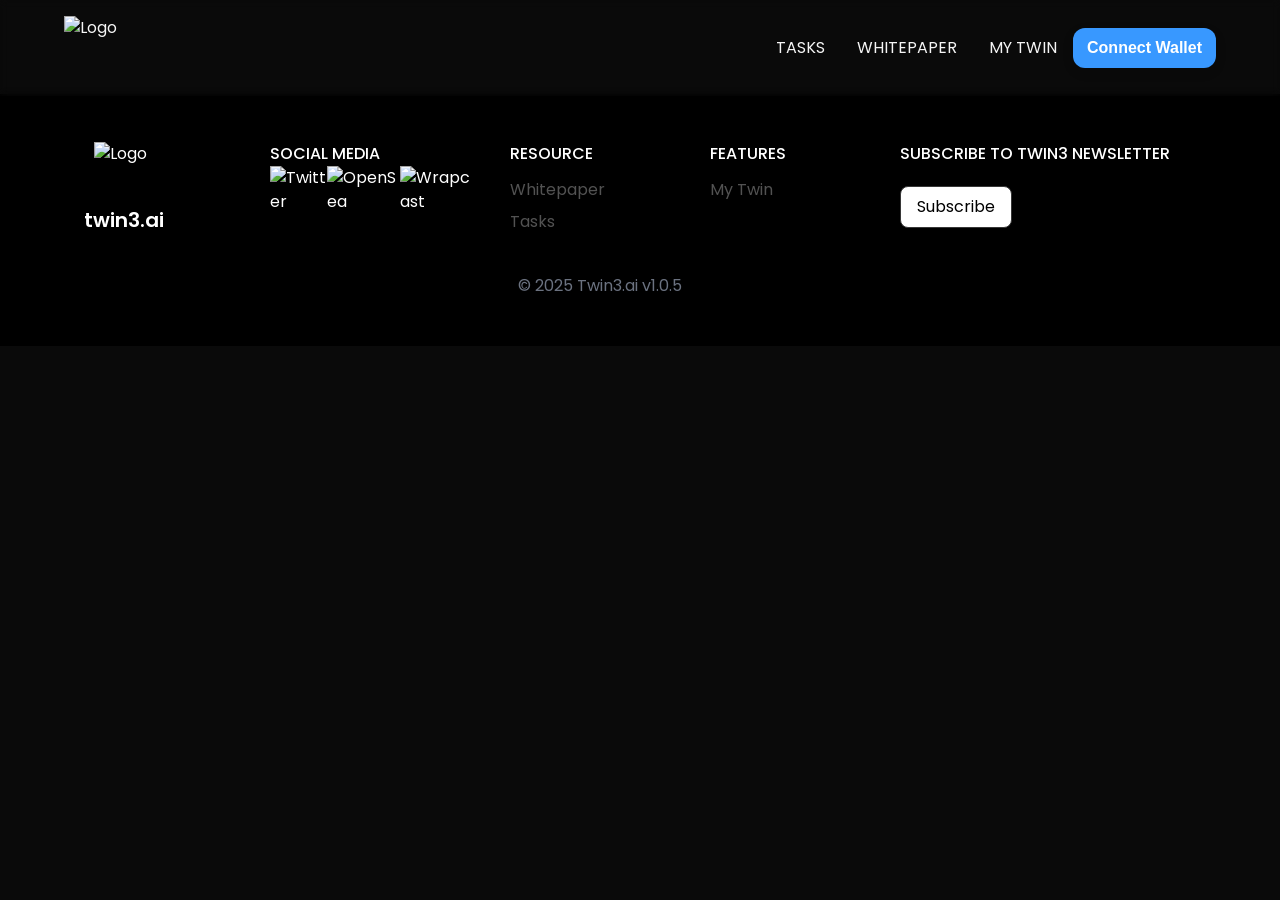
==== twin3.ai/index.html @ cff9cfb2 "Add Airdrop navigation link" ====
<!doctype html><html lang="en"><head><meta charset="utf-8"/><link rel="icon" href="favicon.ico"/><meta name="viewport" content="width=device-width,initial-scale=1"/><meta name="theme-color" content="#000000"/><meta name="description" content="Preserve and empowering Human experience in the AI era"/><meta property="og:title" content="twin3.ai"/><meta property="og:description" content="Preserve and empowering Human experience in the AI era"/><meta property="og:image" content="/logo.png"/><meta property="og:type" content="website"/><meta property="og:url" content="https://twin3.ai/"/><meta property="og:title" content="Twin3"/><meta property="og:description" content="Preserve and empowering Human experience in the AI era"/><meta property="og:image" content="/logo.png"/><meta property="twitter:card" content="summary_large_image"/><meta property="twitter:url" content="https://twin3.ai/"/><meta property="twitter:title" content="Twin3"/><meta property="twitter:description" content="Preserve and empowering Human experience in the AI era"/><meta property="twitter:image" content="/logo.png"/><link rel="manifest" href="manifest.json"/><link href="https://fonts.googleapis.com/css2?family=Unbounded:wght@200;300;400;500;600;700;800;900&display=swap" rel="stylesheet"/><link href="https://fonts.cdnfonts.com/css/cursed-timer-ulil" rel="stylesheet"/><link href="https://unpkg.com/highlightjs@9.16.2/styles/tomorrow-night-bright.css" rel="stylesheet"/><script type="text/javascript" src="https://appleid.cdn-apple.com/appleauth/static/jsapi/appleid/1/en_US/appleid.auth.js"></script><script src="https://cdnjs.cloudflare.com/ajax/libs/highlight.js/11.9.0/highlight.min.js"></script>
<script>
window.addEventListener('DOMContentLoaded', function() {
  // 重定向視頻和圖片到原始網站
  const originalElements = document.querySelectorAll('video source, img');
  originalElements.forEach(element => {
    const src = element.getAttribute('src');
    if (src && (
        src.includes('/assets/img/v2.mp4') || 
        src.includes('/assets/img/v4.mp4') ||
        src.includes('/assets/img/logo.svg') ||
        src.includes('/assets/img/1.png') ||
        src.includes('/assets/img/2.png') ||
        src.includes('/assets/img/3.png') ||
        src.includes('/assets/img/s1.png') ||
        src.includes('/assets/img/s2.png') ||
        src.includes('/assets/img/s3.png') ||
        src.includes('/assets/img/twitter.png') ||
        src.includes('/assets/img/wrapcast.png') ||
        src.includes('/assets/img/open%20sea.png')
    )) {
      const newSrc = 'https://twin3.ai' + src;
      element.setAttribute('src', newSrc);
    }
  });

  // 監聽動態加載的元素
  const observer = new MutationObserver(function(mutations) {
    mutations.forEach(function(mutation) {
      if (mutation.addedNodes && mutation.addedNodes.length > 0) {
        for (let i = 0; i < mutation.addedNodes.length; i++) {
          const newNode = mutation.addedNodes[i];
          if (newNode.nodeType === 1) { // ELEMENT_NODE
            const sources = newNode.querySelectorAll('video source, img');
            sources.forEach(element => {
              const src = element.getAttribute('src');
              if (src && (
                  src.includes('/assets/img/v2.mp4') || 
                  src.includes('/assets/img/v4.mp4') ||
                  src.includes('/assets/img/logo.svg') ||
                  src.includes('/assets/img/1.png') ||
                  src.includes('/assets/img/2.png') ||
                  src.includes('/assets/img/3.png') ||
                  src.includes('/assets/img/s1.png') ||
                  src.includes('/assets/img/s2.png') ||
                  src.includes('/assets/img/s3.png') ||
                  src.includes('/assets/img/twitter.png') ||
                  src.includes('/assets/img/wrapcast.png') ||
                  src.includes('/assets/img/open%20sea.png')
              )) {
                const newSrc = 'https://twin3.ai' + src;
                element.setAttribute('src', newSrc);
              }
            });

            // 處理點擊事件
            if (newNode.tagName === 'BUTTON' || newNode.tagName === 'A') {
              newNode.addEventListener('click', function(e) {
                console.log('Element clicked:', this);
                // 如果是主頁上的按鈕，模擬原網站行為
                if (this.innerText && (this.innerText.includes('Start now') || this.innerText.includes('Coming soon'))) {
                  e.preventDefault();
                  alert('This functionality requires connection to the original twin3.ai server');
                }
              });
            }
          }
        }
      }
    });
  });

  observer.observe(document.body, {
    childList: true,
    subtree: true
  });

  // 添加 Airdrop 導航連結
  function addAirdropLink() {
    // 等待 React 渲染完成
    setTimeout(() => {
      const nav = document.querySelector('nav.flex.items-center.justify-between');
      if (nav) {
        // 查找包含導航連結的容器
        const navLinks = nav.querySelector('div:last-child');
        if (navLinks) {
          // 查找 MY TWIN 連結
          const myTwinLink = Array.from(navLinks.children).find(child => 
            child.textContent && child.textContent.includes('MY TWIN')
          );
          
          if (myTwinLink) {
            // 創建 Airdrop 連結
            const airdropLink = document.createElement('a');
            airdropLink.href = '#airdrop';
            airdropLink.textContent = 'AIRDROP';
            airdropLink.className = myTwinLink.className; // 使用相同的樣式類
            airdropLink.style.cssText = myTwinLink.style.cssText; // 複製內聯樣式
            
            // 在 MY TWIN 後面插入 Airdrop 連結
            myTwinLink.parentNode.insertBefore(airdropLink, myTwinLink.nextSibling);
            
            console.log('Airdrop link added successfully');
          }
        }
      }
    }, 1000); // 延遲 1 秒等待頁面完全載入
  }

  // 監聽頁面載入完成
  if (document.readyState === 'loading') {
    document.addEventListener('DOMContentLoaded', addAirdropLink);
  } else {
    addAirdropLink();
  }

  // 處理現有按鈕點擊
  document.addEventListener('click', function(e) {
    if (e.target.tagName === 'BUTTON' || e.target.tagName === 'A') {
      console.log('Element clicked:', e.target);
      // 如果是主頁上的按鈕，模擬原網站行為
      if (e.target.innerText && (e.target.innerText.includes('Start now') || e.target.innerText.includes('Coming soon'))) {
        e.preventDefault();
        alert('This functionality requires connection to the original twin3.ai server');
      }
    }
  });
});
</script>
<title>Twin3</title><script defer="defer" src="static/js/main.ce3ada1a.js"></script><link href="static/css/main.6a826e2c.css" rel="stylesheet"></head><body><noscript>You need to enable JavaScript to run this app.</noscript><div id="root"></div></body></html>
---- twin3.ai/static/css/main.6a826e2c.css ----
@import url(https://fonts.googleapis.com/css2?family=Poppins:ital,wght@0,100;0,200;0,300;0,400;0,500;0,600;0,700;0,800;0,900;1,100;1,200;1,300;1,400;1,500;1,600;1,700;1,800;1,900&display=swap);
/*
! tailwindcss v3.4.9 | MIT License | https://tailwindcss.com
*/:root{--background:0 0% 100%;--foreground:240 10% 3.9%;--card:0 0% 100%;--card-foreground:240 10% 3.9%;--popover:0 0% 100%;--popover-foreground:240 10% 3.9%;--primary:240 5.9% 10%;--primary-foreground:0 0% 98%;--secondary:240 4.8% 95.9%;--secondary-foreground:240 5.9% 10%;--muted:240 4.8% 95.9%;--muted-foreground:240 3.8% 46.1%;--accent:240 4.8% 95.9%;--accent-foreground:240 5.9% 10%;--destructive:0 84.2% 60.2%;--destructive-foreground:0 0% 98%;--border:240 5.9% 90%;--input:240 5.9% 90%;--ring:240 5.9% 10%;--radius:0.5rem}.dark{--background:240 10% 3.9%;--foreground:0 0% 98%;--card:240 10% 3.9%;--card-foreground:0 0% 98%;--popover:240 10% 3.9%;--popover-foreground:0 0% 98%;--primary:0 0% 98%;--primary-foreground:240 5.9% 10%;--secondary:240 3.7% 15.9%;--secondary-foreground:0 0% 98%;--muted:240 3.7% 15.9%;--muted-foreground:240 5% 64.9%;--accent:240 3.7% 15.9%;--accent-foreground:0 0% 98%;--destructive:0 62.8% 30.6%;--destructive-foreground:0 0% 98%;--border:240 3.7% 15.9%;--input:240 3.7% 15.9%;--ring:240 4.9% 83.9%}*{border-color:hsl(var(--border))}body{background-color:hsl(var(--background));color:hsl(var(--foreground))}@keyframes logo-spin{0%{transform:rotate(0deg)}to{transform:rotate(1turn)}}.animate-logo-spin{animation:logo-spin 20s linear infinite}[data-rk] .iekbcc0{-webkit-tap-highlight-color:transparent;border:0;box-sizing:border-box;font-size:100%;line-height:normal;margin:0;padding:0;text-align:left;vertical-align:initial}[data-rk] .iekbcc1{list-style:none}[data-rk] .iekbcc2{quotes:none}[data-rk] .iekbcc2:after,[data-rk] .iekbcc2:before{content:""}[data-rk] .iekbcc3{border-collapse:collapse;border-spacing:0}[data-rk] .iekbcc4{-webkit-appearance:none;-moz-appearance:none;appearance:none}[data-rk] .iekbcc5{outline:none}[data-rk] .iekbcc5::placeholder{opacity:1}[data-rk] .iekbcc6{background-color:initial;color:inherit}[data-rk] .iekbcc7:disabled{opacity:1}[data-rk] .iekbcc7::-ms-expand,[data-rk] .iekbcc8::-ms-clear{display:none}[data-rk] .iekbcc8::-webkit-search-cancel-button{-webkit-appearance:none}[data-rk] .iekbcc9{background:none;cursor:pointer;text-align:left}[data-rk] .iekbcca{color:inherit;text-decoration:none}[data-rk] .ju367v0{align-items:flex-start}[data-rk] .ju367v2{align-items:flex-end}[data-rk] .ju367v4{align-items:center}[data-rk] .ju367v6{display:none}[data-rk] .ju367v8{display:block}[data-rk] .ju367va{display:flex}[data-rk] .ju367vc{display:inline}[data-rk] .ju367ve{align-self:flex-start}[data-rk] .ju367vf{align-self:flex-end}[data-rk] .ju367vg{align-self:center}[data-rk] .ju367vh{background-size:cover}[data-rk] .ju367vi{border-radius:1px}[data-rk] .ju367vj{border-radius:6px}[data-rk] .ju367vk{border-radius:10px}[data-rk] .ju367vl{border-radius:13px}[data-rk] .ju367vm{border-radius:var(--rk-radii-actionButton)}[data-rk] .ju367vn{border-radius:var(--rk-radii-connectButton)}[data-rk] .ju367vo{border-radius:var(--rk-radii-menuButton)}[data-rk] .ju367vp{border-radius:var(--rk-radii-modal)}[data-rk] .ju367vq{border-radius:var(--rk-radii-modalMobile)}[data-rk] .ju367vr{border-radius:25%}[data-rk] .ju367vs{border-radius:9999px}[data-rk] .ju367vt{border-style:solid}[data-rk] .ju367vu{border-width:0}[data-rk] .ju367vv{border-width:1px}[data-rk] .ju367vw{border-width:2px}[data-rk] .ju367vx{border-width:4px}[data-rk] .ju367vy{cursor:pointer}[data-rk] .ju367vz{cursor:none}[data-rk] .ju367v10{pointer-events:none}[data-rk] .ju367v11{pointer-events:all}[data-rk] .ju367v12{min-height:8px}[data-rk] .ju367v13{min-height:44px}[data-rk] .ju367v14{flex-direction:row}[data-rk] .ju367v15{flex-direction:column}[data-rk] .ju367v16{font-family:var(--rk-fonts-body)}[data-rk] .ju367v17{font-size:12px;line-height:18px}[data-rk] .ju367v18{font-size:13px;line-height:18px}[data-rk] .ju367v19{font-size:14px;line-height:18px}[data-rk] .ju367v1a{font-size:16px;line-height:20px}[data-rk] .ju367v1b{font-size:18px;line-height:24px}[data-rk] .ju367v1c{font-size:20px;line-height:24px}[data-rk] .ju367v1d{font-size:23px;line-height:29px}[data-rk] .ju367v1e{font-weight:400}[data-rk] .ju367v1f{font-weight:500}[data-rk] .ju367v1g{font-weight:600}[data-rk] .ju367v1h{font-weight:700}[data-rk] .ju367v1i{font-weight:800}[data-rk] .ju367v1j{gap:0}[data-rk] .ju367v1k{gap:1px}[data-rk] .ju367v1l{gap:2px}[data-rk] .ju367v1m{gap:3px}[data-rk] .ju367v1n{gap:4px}[data-rk] .ju367v1o{gap:5px}[data-rk] .ju367v1p{gap:6px}[data-rk] .ju367v1q{gap:8px}[data-rk] .ju367v1r{gap:10px}[data-rk] .ju367v1s{gap:12px}[data-rk] .ju367v1t{gap:14px}[data-rk] .ju367v1u{gap:16px}[data-rk] .ju367v1v{gap:18px}[data-rk] .ju367v1w{gap:20px}[data-rk] .ju367v1x{gap:24px}[data-rk] .ju367v1y{gap:28px}[data-rk] .ju367v1z{gap:32px}[data-rk] .ju367v20{gap:36px}[data-rk] .ju367v21{gap:44px}[data-rk] .ju367v22{gap:64px}[data-rk] .ju367v23{gap:-1px}[data-rk] .ju367v24{height:1px}[data-rk] .ju367v25{height:2px}[data-rk] .ju367v26{height:4px}[data-rk] .ju367v27{height:8px}[data-rk] .ju367v28{height:12px}[data-rk] .ju367v29{height:20px}[data-rk] .ju367v2a{height:24px}[data-rk] .ju367v2b{height:28px}[data-rk] .ju367v2c{height:30px}[data-rk] .ju367v2d{height:32px}[data-rk] .ju367v2e{height:34px}[data-rk] .ju367v2f{height:36px}[data-rk] .ju367v2g{height:40px}[data-rk] .ju367v2h{height:44px}[data-rk] .ju367v2i{height:48px}[data-rk] .ju367v2j{height:54px}[data-rk] .ju367v2k{height:60px}[data-rk] .ju367v2l{height:200px}[data-rk] .ju367v2m{height:100%}[data-rk] .ju367v2n{height:max-content}[data-rk] .ju367v2o{justify-content:flex-start}[data-rk] .ju367v2p{justify-content:flex-end}[data-rk] .ju367v2q{justify-content:center}[data-rk] .ju367v2r{justify-content:space-between}[data-rk] .ju367v2s{justify-content:space-around}[data-rk] .ju367v2t{text-align:left}[data-rk] .ju367v2u{text-align:center}[data-rk] .ju367v2v{text-align:inherit}[data-rk] .ju367v2w{margin-bottom:0}[data-rk] .ju367v2x{margin-bottom:1px}[data-rk] .ju367v2y{margin-bottom:2px}[data-rk] .ju367v2z{margin-bottom:3px}[data-rk] .ju367v30{margin-bottom:4px}[data-rk] .ju367v31{margin-bottom:5px}[data-rk] .ju367v32{margin-bottom:6px}[data-rk] .ju367v33{margin-bottom:8px}[data-rk] .ju367v34{margin-bottom:10px}[data-rk] .ju367v35{margin-bottom:12px}[data-rk] .ju367v36{margin-bottom:14px}[data-rk] .ju367v37{margin-bottom:16px}[data-rk] .ju367v38{margin-bottom:18px}[data-rk] .ju367v39{margin-bottom:20px}[data-rk] .ju367v3a{margin-bottom:24px}[data-rk] .ju367v3b{margin-bottom:28px}[data-rk] .ju367v3c{margin-bottom:32px}[data-rk] .ju367v3d{margin-bottom:36px}[data-rk] .ju367v3e{margin-bottom:44px}[data-rk] .ju367v3f{margin-bottom:64px}[data-rk] .ju367v3g{margin-bottom:-1px}[data-rk] .ju367v3h{margin-left:0}[data-rk] .ju367v3i{margin-left:1px}[data-rk] .ju367v3j{margin-left:2px}[data-rk] .ju367v3k{margin-left:3px}[data-rk] .ju367v3l{margin-left:4px}[data-rk] .ju367v3m{margin-left:5px}[data-rk] .ju367v3n{margin-left:6px}[data-rk] .ju367v3o{margin-left:8px}[data-rk] .ju367v3p{margin-left:10px}[data-rk] .ju367v3q{margin-left:12px}[data-rk] .ju367v3r{margin-left:14px}[data-rk] .ju367v3s{margin-left:16px}[data-rk] .ju367v3t{margin-left:18px}[data-rk] .ju367v3u{margin-left:20px}[data-rk] .ju367v3v{margin-left:24px}[data-rk] .ju367v3w{margin-left:28px}[data-rk] .ju367v3x{margin-left:32px}[data-rk] .ju367v3y{margin-left:36px}[data-rk] .ju367v3z{margin-left:44px}[data-rk] .ju367v40{margin-left:64px}[data-rk] .ju367v41{margin-left:-1px}[data-rk] .ju367v42{margin-right:0}[data-rk] .ju367v43{margin-right:1px}[data-rk] .ju367v44{margin-right:2px}[data-rk] .ju367v45{margin-right:3px}[data-rk] .ju367v46{margin-right:4px}[data-rk] .ju367v47{margin-right:5px}[data-rk] .ju367v48{margin-right:6px}[data-rk] .ju367v49{margin-right:8px}[data-rk] .ju367v4a{margin-right:10px}[data-rk] .ju367v4b{margin-right:12px}[data-rk] .ju367v4c{margin-right:14px}[data-rk] .ju367v4d{margin-right:16px}[data-rk] .ju367v4e{margin-right:18px}[data-rk] .ju367v4f{margin-right:20px}[data-rk] .ju367v4g{margin-right:24px}[data-rk] .ju367v4h{margin-right:28px}[data-rk] .ju367v4i{margin-right:32px}[data-rk] .ju367v4j{margin-right:36px}[data-rk] .ju367v4k{margin-right:44px}[data-rk] .ju367v4l{margin-right:64px}[data-rk] .ju367v4m{margin-right:-1px}[data-rk] .ju367v4n{margin-top:0}[data-rk] .ju367v4o{margin-top:1px}[data-rk] .ju367v4p{margin-top:2px}[data-rk] .ju367v4q{margin-top:3px}[data-rk] .ju367v4r{margin-top:4px}[data-rk] .ju367v4s{margin-top:5px}[data-rk] .ju367v4t{margin-top:6px}[data-rk] .ju367v4u{margin-top:8px}[data-rk] .ju367v4v{margin-top:10px}[data-rk] .ju367v4w{margin-top:12px}[data-rk] .ju367v4x{margin-top:14px}[data-rk] .ju367v4y{margin-top:16px}[data-rk] .ju367v4z{margin-top:18px}[data-rk] .ju367v50{margin-top:20px}[data-rk] .ju367v51{margin-top:24px}[data-rk] .ju367v52{margin-top:28px}[data-rk] .ju367v53{margin-top:32px}[data-rk] .ju367v54{margin-top:36px}[data-rk] .ju367v55{margin-top:44px}[data-rk] .ju367v56{margin-top:64px}[data-rk] .ju367v57{margin-top:-1px}[data-rk] .ju367v58{max-width:1px}[data-rk] .ju367v59{max-width:2px}[data-rk] .ju367v5a{max-width:4px}[data-rk] .ju367v5b{max-width:8px}[data-rk] .ju367v5c{max-width:12px}[data-rk] .ju367v5d{max-width:20px}[data-rk] .ju367v5e{max-width:24px}[data-rk] .ju367v5f{max-width:28px}[data-rk] .ju367v5g{max-width:30px}[data-rk] .ju367v5h{max-width:32px}[data-rk] .ju367v5i{max-width:34px}[data-rk] .ju367v5j{max-width:36px}[data-rk] .ju367v5k{max-width:40px}[data-rk] .ju367v5l{max-width:44px}[data-rk] .ju367v5m{max-width:48px}[data-rk] .ju367v5n{max-width:54px}[data-rk] .ju367v5o{max-width:60px}[data-rk] .ju367v5p{max-width:200px}[data-rk] .ju367v5q{max-width:100%}[data-rk] .ju367v5r{max-width:max-content}[data-rk] .ju367v5s{min-width:1px}[data-rk] .ju367v5t{min-width:2px}[data-rk] .ju367v5u{min-width:4px}[data-rk] .ju367v5v{min-width:8px}[data-rk] .ju367v5w{min-width:12px}[data-rk] .ju367v5x{min-width:20px}[data-rk] .ju367v5y{min-width:24px}[data-rk] .ju367v5z{min-width:28px}[data-rk] .ju367v60{min-width:30px}[data-rk] .ju367v61{min-width:32px}[data-rk] .ju367v62{min-width:34px}[data-rk] .ju367v63{min-width:36px}[data-rk] .ju367v64{min-width:40px}[data-rk] .ju367v65{min-width:44px}[data-rk] .ju367v66{min-width:48px}[data-rk] .ju367v67{min-width:54px}[data-rk] .ju367v68{min-width:60px}[data-rk] .ju367v69{min-width:200px}[data-rk] .ju367v6a{min-width:100%}[data-rk] .ju367v6b{min-width:max-content}[data-rk] .ju367v6c{overflow:hidden}[data-rk] .ju367v6d{padding-bottom:0}[data-rk] .ju367v6e{padding-bottom:1px}[data-rk] .ju367v6f{padding-bottom:2px}[data-rk] .ju367v6g{padding-bottom:3px}[data-rk] .ju367v6h{padding-bottom:4px}[data-rk] .ju367v6i{padding-bottom:5px}[data-rk] .ju367v6j{padding-bottom:6px}[data-rk] .ju367v6k{padding-bottom:8px}[data-rk] .ju367v6l{padding-bottom:10px}[data-rk] .ju367v6m{padding-bottom:12px}[data-rk] .ju367v6n{padding-bottom:14px}[data-rk] .ju367v6o{padding-bottom:16px}[data-rk] .ju367v6p{padding-bottom:18px}[data-rk] .ju367v6q{padding-bottom:20px}[data-rk] .ju367v6r{padding-bottom:24px}[data-rk] .ju367v6s{padding-bottom:28px}[data-rk] .ju367v6t{padding-bottom:32px}[data-rk] .ju367v6u{padding-bottom:36px}[data-rk] .ju367v6v{padding-bottom:44px}[data-rk] .ju367v6w{padding-bottom:64px}[data-rk] .ju367v6x{padding-bottom:-1px}[data-rk] .ju367v6y{padding-left:0}[data-rk] .ju367v6z{padding-left:1px}[data-rk] .ju367v70{padding-left:2px}[data-rk] .ju367v71{padding-left:3px}[data-rk] .ju367v72{padding-left:4px}[data-rk] .ju367v73{padding-left:5px}[data-rk] .ju367v74{padding-left:6px}[data-rk] .ju367v75{padding-left:8px}[data-rk] .ju367v76{padding-left:10px}[data-rk] .ju367v77{padding-left:12px}[data-rk] .ju367v78{padding-left:14px}[data-rk] .ju367v79{padding-left:16px}[data-rk] .ju367v7a{padding-left:18px}[data-rk] .ju367v7b{padding-left:20px}[data-rk] .ju367v7c{padding-left:24px}[data-rk] .ju367v7d{padding-left:28px}[data-rk] .ju367v7e{padding-left:32px}[data-rk] .ju367v7f{padding-left:36px}[data-rk] .ju367v7g{padding-left:44px}[data-rk] .ju367v7h{padding-left:64px}[data-rk] .ju367v7i{padding-left:-1px}[data-rk] .ju367v7j{padding-right:0}[data-rk] .ju367v7k{padding-right:1px}[data-rk] .ju367v7l{padding-right:2px}[data-rk] .ju367v7m{padding-right:3px}[data-rk] .ju367v7n{padding-right:4px}[data-rk] .ju367v7o{padding-right:5px}[data-rk] .ju367v7p{padding-right:6px}[data-rk] .ju367v7q{padding-right:8px}[data-rk] .ju367v7r{padding-right:10px}[data-rk] .ju367v7s{padding-right:12px}[data-rk] .ju367v7t{padding-right:14px}[data-rk] .ju367v7u{padding-right:16px}[data-rk] .ju367v7v{padding-right:18px}[data-rk] .ju367v7w{padding-right:20px}[data-rk] .ju367v7x{padding-right:24px}[data-rk] .ju367v7y{padding-right:28px}[data-rk] .ju367v7z{padding-right:32px}[data-rk] .ju367v80{padding-right:36px}[data-rk] .ju367v81{padding-right:44px}[data-rk] .ju367v82{padding-right:64px}[data-rk] .ju367v83{padding-right:-1px}[data-rk] .ju367v84{padding-top:0}[data-rk] .ju367v85{padding-top:1px}[data-rk] .ju367v86{padding-top:2px}[data-rk] .ju367v87{padding-top:3px}[data-rk] .ju367v88{padding-top:4px}[data-rk] .ju367v89{padding-top:5px}[data-rk] .ju367v8a{padding-top:6px}[data-rk] .ju367v8b{padding-top:8px}[data-rk] .ju367v8c{padding-top:10px}[data-rk] .ju367v8d{padding-top:12px}[data-rk] .ju367v8e{padding-top:14px}[data-rk] .ju367v8f{padding-top:16px}[data-rk] .ju367v8g{padding-top:18px}[data-rk] .ju367v8h{padding-top:20px}[data-rk] .ju367v8i{padding-top:24px}[data-rk] .ju367v8j{padding-top:28px}[data-rk] .ju367v8k{padding-top:32px}[data-rk] .ju367v8l{padding-top:36px}[data-rk] .ju367v8m{padding-top:44px}[data-rk] .ju367v8n{padding-top:64px}[data-rk] .ju367v8o{padding-top:-1px}[data-rk] .ju367v8p{position:absolute}[data-rk] .ju367v8q{position:fixed}[data-rk] .ju367v8r{position:relative}[data-rk] .ju367v8s{-webkit-user-select:none}[data-rk] .ju367v8t{right:0}[data-rk] .ju367v8u{transition:.125s ease}[data-rk] .ju367v8v{transition:transform .125s ease}[data-rk] .ju367v8w{-webkit-user-select:none;user-select:none}[data-rk] .ju367v8x{width:1px}[data-rk] .ju367v8y{width:2px}[data-rk] .ju367v8z{width:4px}[data-rk] .ju367v90{width:8px}[data-rk] .ju367v91{width:12px}[data-rk] .ju367v92{width:20px}[data-rk] .ju367v93{width:24px}[data-rk] .ju367v94{width:28px}[data-rk] .ju367v95{width:30px}[data-rk] .ju367v96{width:32px}[data-rk] .ju367v97{width:34px}[data-rk] .ju367v98{width:36px}[data-rk] .ju367v99{width:40px}[data-rk] .ju367v9a{width:44px}[data-rk] .ju367v9b{width:48px}[data-rk] .ju367v9c{width:54px}[data-rk] .ju367v9d{width:60px}[data-rk] .ju367v9e{width:200px}[data-rk] .ju367v9f{width:100%}[data-rk] .ju367v9g{width:max-content}[data-rk] .ju367v9h{-webkit-backdrop-filter:var(--rk-blurs-modalOverlay);backdrop-filter:var(--rk-blurs-modalOverlay)}[data-rk] .ju367v9i,[data-rk] .ju367v9j:hover,[data-rk] .ju367v9k:active{background:var(--rk-colors-accentColor)}[data-rk] .ju367v9l,[data-rk] .ju367v9m:hover,[data-rk] .ju367v9n:active{background:var(--rk-colors-accentColorForeground)}[data-rk] .ju367v9o,[data-rk] .ju367v9p:hover,[data-rk] .ju367v9q:active{background:var(--rk-colors-actionButtonBorder)}[data-rk] .ju367v9r,[data-rk] .ju367v9s:hover,[data-rk] .ju367v9t:active{background:var(--rk-colors-actionButtonBorderMobile)}[data-rk] .ju367v9u,[data-rk] .ju367v9v:hover,[data-rk] .ju367v9w:active{background:var(--rk-colors-actionButtonSecondaryBackground)}[data-rk] .ju367v9x,[data-rk] .ju367v9y:hover,[data-rk] .ju367v9z:active{background:var(--rk-colors-closeButton)}[data-rk] .ju367va0,[data-rk] .ju367va1:hover,[data-rk] .ju367va2:active{background:var(--rk-colors-closeButtonBackground)}[data-rk] .ju367va3,[data-rk] .ju367va4:hover,[data-rk] .ju367va5:active{background:var(--rk-colors-connectButtonBackground)}[data-rk] .ju367va6,[data-rk] .ju367va7:hover,[data-rk] .ju367va8:active{background:var(--rk-colors-connectButtonBackgroundError)}[data-rk] .ju367va9,[data-rk] .ju367vaa:hover,[data-rk] .ju367vab:active{background:var(--rk-colors-connectButtonInnerBackground)}[data-rk] .ju367vac,[data-rk] .ju367vad:hover,[data-rk] .ju367vae:active{background:var(--rk-colors-connectButtonText)}[data-rk] .ju367vaf,[data-rk] .ju367vag:hover,[data-rk] .ju367vah:active{background:var(--rk-colors-connectButtonTextError)}[data-rk] .ju367vai,[data-rk] .ju367vaj:hover,[data-rk] .ju367vak:active{background:var(--rk-colors-connectionIndicator)}[data-rk] .ju367val,[data-rk] .ju367vam:hover,[data-rk] .ju367van:active{background:var(--rk-colors-downloadBottomCardBackground)}[data-rk] .ju367vao,[data-rk] .ju367vap:hover,[data-rk] .ju367vaq:active{background:var(--rk-colors-downloadTopCardBackground)}[data-rk] .ju367var,[data-rk] .ju367vas:hover,[data-rk] .ju367vat:active{background:var(--rk-colors-error)}[data-rk] .ju367vau,[data-rk] .ju367vav:hover,[data-rk] .ju367vaw:active{background:var(--rk-colors-generalBorder)}[data-rk] .ju367vax,[data-rk] .ju367vay:hover,[data-rk] .ju367vaz:active{background:var(--rk-colors-generalBorderDim)}[data-rk] .ju367vb0,[data-rk] .ju367vb1:hover,[data-rk] .ju367vb2:active{background:var(--rk-colors-menuItemBackground)}[data-rk] .ju367vb3,[data-rk] .ju367vb4:hover,[data-rk] .ju367vb5:active{background:var(--rk-colors-modalBackdrop)}[data-rk] .ju367vb6,[data-rk] .ju367vb7:hover,[data-rk] .ju367vb8:active{background:var(--rk-colors-modalBackground)}[data-rk] .ju367vb9,[data-rk] .ju367vba:hover,[data-rk] .ju367vbb:active{background:var(--rk-colors-modalBorder)}[data-rk] .ju367vbc,[data-rk] .ju367vbd:hover,[data-rk] .ju367vbe:active{background:var(--rk-colors-modalText)}[data-rk] .ju367vbf,[data-rk] .ju367vbg:hover,[data-rk] .ju367vbh:active{background:var(--rk-colors-modalTextDim)}[data-rk] .ju367vbi,[data-rk] .ju367vbj:hover,[data-rk] .ju367vbk:active{background:var(--rk-colors-modalTextSecondary)}[data-rk] .ju367vbl,[data-rk] .ju367vbm:hover,[data-rk] .ju367vbn:active{background:var(--rk-colors-profileAction)}[data-rk] .ju367vbo,[data-rk] .ju367vbp:hover,[data-rk] .ju367vbq:active{background:var(--rk-colors-profileActionHover)}[data-rk] .ju367vbr,[data-rk] .ju367vbs:hover,[data-rk] .ju367vbt:active{background:var(--rk-colors-profileForeground)}[data-rk] .ju367vbu,[data-rk] .ju367vbv:hover,[data-rk] .ju367vbw:active{background:var(--rk-colors-selectedOptionBorder)}[data-rk] .ju367vbx,[data-rk] .ju367vby:hover,[data-rk] .ju367vbz:active{background:var(--rk-colors-standby)}[data-rk] .ju367vc0,[data-rk] .ju367vc1:hover,[data-rk] .ju367vc2:active{border-color:var(--rk-colors-accentColor)}[data-rk] .ju367vc3,[data-rk] .ju367vc4:hover,[data-rk] .ju367vc5:active{border-color:var(--rk-colors-accentColorForeground)}[data-rk] .ju367vc6,[data-rk] .ju367vc7:hover,[data-rk] .ju367vc8:active{border-color:var(--rk-colors-actionButtonBorder)}[data-rk] .ju367vc9,[data-rk] .ju367vca:hover,[data-rk] .ju367vcb:active{border-color:var(--rk-colors-actionButtonBorderMobile)}[data-rk] .ju367vcc,[data-rk] .ju367vcd:hover,[data-rk] .ju367vce:active{border-color:var(--rk-colors-actionButtonSecondaryBackground)}[data-rk] .ju367vcf,[data-rk] .ju367vcg:hover,[data-rk] .ju367vch:active{border-color:var(--rk-colors-closeButton)}[data-rk] .ju367vci,[data-rk] .ju367vcj:hover,[data-rk] .ju367vck:active{border-color:var(--rk-colors-closeButtonBackground)}[data-rk] .ju367vcl,[data-rk] .ju367vcm:hover,[data-rk] .ju367vcn:active{border-color:var(--rk-colors-connectButtonBackground)}[data-rk] .ju367vco,[data-rk] .ju367vcp:hover,[data-rk] .ju367vcq:active{border-color:var(--rk-colors-connectButtonBackgroundError)}[data-rk] .ju367vcr,[data-rk] .ju367vcs:hover,[data-rk] .ju367vct:active{border-color:var(--rk-colors-connectButtonInnerBackground)}[data-rk] .ju367vcu,[data-rk] .ju367vcv:hover,[data-rk] .ju367vcw:active{border-color:var(--rk-colors-connectButtonText)}[data-rk] .ju367vcx,[data-rk] .ju367vcy:hover,[data-rk] .ju367vcz:active{border-color:var(--rk-colors-connectButtonTextError)}[data-rk] .ju367vd0,[data-rk] .ju367vd1:hover,[data-rk] .ju367vd2:active{border-color:var(--rk-colors-connectionIndicator)}[data-rk] .ju367vd3,[data-rk] .ju367vd4:hover,[data-rk] .ju367vd5:active{border-color:var(--rk-colors-downloadBottomCardBackground)}[data-rk] .ju367vd6,[data-rk] .ju367vd7:hover,[data-rk] .ju367vd8:active{border-color:var(--rk-colors-downloadTopCardBackground)}[data-rk] .ju367vd9,[data-rk] .ju367vda:hover,[data-rk] .ju367vdb:active{border-color:var(--rk-colors-error)}[data-rk] .ju367vdc,[data-rk] .ju367vdd:hover,[data-rk] .ju367vde:active{border-color:var(--rk-colors-generalBorder)}[data-rk] .ju367vdf,[data-rk] .ju367vdg:hover,[data-rk] .ju367vdh:active{border-color:var(--rk-colors-generalBorderDim)}[data-rk] .ju367vdi,[data-rk] .ju367vdj:hover,[data-rk] .ju367vdk:active{border-color:var(--rk-colors-menuItemBackground)}[data-rk] .ju367vdl,[data-rk] .ju367vdm:hover,[data-rk] .ju367vdn:active{border-color:var(--rk-colors-modalBackdrop)}[data-rk] .ju367vdo,[data-rk] .ju367vdp:hover,[data-rk] .ju367vdq:active{border-color:var(--rk-colors-modalBackground)}[data-rk] .ju367vdr,[data-rk] .ju367vds:hover,[data-rk] .ju367vdt:active{border-color:var(--rk-colors-modalBorder)}[data-rk] .ju367vdu,[data-rk] .ju367vdv:hover,[data-rk] .ju367vdw:active{border-color:var(--rk-colors-modalText)}[data-rk] .ju367vdx,[data-rk] .ju367vdy:hover,[data-rk] .ju367vdz:active{border-color:var(--rk-colors-modalTextDim)}[data-rk] .ju367ve0,[data-rk] .ju367ve1:hover,[data-rk] .ju367ve2:active{border-color:var(--rk-colors-modalTextSecondary)}[data-rk] .ju367ve3,[data-rk] .ju367ve4:hover,[data-rk] .ju367ve5:active{border-color:var(--rk-colors-profileAction)}[data-rk] .ju367ve6,[data-rk] .ju367ve7:hover,[data-rk] .ju367ve8:active{border-color:var(--rk-colors-profileActionHover)}[data-rk] .ju367ve9,[data-rk] .ju367vea:hover,[data-rk] .ju367veb:active{border-color:var(--rk-colors-profileForeground)}[data-rk] .ju367vec,[data-rk] .ju367ved:hover,[data-rk] .ju367vee:active{border-color:var(--rk-colors-selectedOptionBorder)}[data-rk] .ju367vef,[data-rk] .ju367veg:hover,[data-rk] .ju367veh:active{border-color:var(--rk-colors-standby)}[data-rk] .ju367vei,[data-rk] .ju367vej:hover,[data-rk] .ju367vek:active{box-shadow:var(--rk-shadows-connectButton)}[data-rk] .ju367vel,[data-rk] .ju367vem:hover,[data-rk] .ju367ven:active{box-shadow:var(--rk-shadows-dialog)}[data-rk] .ju367veo,[data-rk] .ju367vep:hover,[data-rk] .ju367veq:active{box-shadow:var(--rk-shadows-profileDetailsAction)}[data-rk] .ju367ver,[data-rk] .ju367ves:hover,[data-rk] .ju367vet:active{box-shadow:var(--rk-shadows-selectedOption)}[data-rk] .ju367veu,[data-rk] .ju367vev:hover,[data-rk] .ju367vew:active{box-shadow:var(--rk-shadows-selectedWallet)}[data-rk] .ju367vex,[data-rk] .ju367vey:hover,[data-rk] .ju367vez:active{box-shadow:var(--rk-shadows-walletLogo)}[data-rk] .ju367vf0,[data-rk] .ju367vf1:hover,[data-rk] .ju367vf2:active{color:var(--rk-colors-accentColor)}[data-rk] .ju367vf3,[data-rk] .ju367vf4:hover,[data-rk] .ju367vf5:active{color:var(--rk-colors-accentColorForeground)}[data-rk] .ju367vf6,[data-rk] .ju367vf7:hover,[data-rk] .ju367vf8:active{color:var(--rk-colors-actionButtonBorder)}[data-rk] .ju367vf9,[data-rk] .ju367vfa:hover,[data-rk] .ju367vfb:active{color:var(--rk-colors-actionButtonBorderMobile)}[data-rk] .ju367vfc,[data-rk] .ju367vfd:hover,[data-rk] .ju367vfe:active{color:var(--rk-colors-actionButtonSecondaryBackground)}[data-rk] .ju367vff,[data-rk] .ju367vfg:hover,[data-rk] .ju367vfh:active{color:var(--rk-colors-closeButton)}[data-rk] .ju367vfi,[data-rk] .ju367vfj:hover,[data-rk] .ju367vfk:active{color:var(--rk-colors-closeButtonBackground)}[data-rk] .ju367vfl,[data-rk] .ju367vfm:hover,[data-rk] .ju367vfn:active{color:var(--rk-colors-connectButtonBackground)}[data-rk] .ju367vfo,[data-rk] .ju367vfp:hover,[data-rk] .ju367vfq:active{color:var(--rk-colors-connectButtonBackgroundError)}[data-rk] .ju367vfr,[data-rk] .ju367vfs:hover,[data-rk] .ju367vft:active{color:var(--rk-colors-connectButtonInnerBackground)}[data-rk] .ju367vfu,[data-rk] .ju367vfv:hover,[data-rk] .ju367vfw:active{color:var(--rk-colors-connectButtonText)}[data-rk] .ju367vfx,[data-rk] .ju367vfy:hover,[data-rk] .ju367vfz:active{color:var(--rk-colors-connectButtonTextError)}[data-rk] .ju367vg0,[data-rk] .ju367vg1:hover,[data-rk] .ju367vg2:active{color:var(--rk-colors-connectionIndicator)}[data-rk] .ju367vg3,[data-rk] .ju367vg4:hover,[data-rk] .ju367vg5:active{color:var(--rk-colors-downloadBottomCardBackground)}[data-rk] .ju367vg6,[data-rk] .ju367vg7:hover,[data-rk] .ju367vg8:active{color:var(--rk-colors-downloadTopCardBackground)}[data-rk] .ju367vg9,[data-rk] .ju367vga:hover,[data-rk] .ju367vgb:active{color:var(--rk-colors-error)}[data-rk] .ju367vgc,[data-rk] .ju367vgd:hover,[data-rk] .ju367vge:active{color:var(--rk-colors-generalBorder)}[data-rk] .ju367vgf,[data-rk] .ju367vgg:hover,[data-rk] .ju367vgh:active{color:var(--rk-colors-generalBorderDim)}[data-rk] .ju367vgi,[data-rk] .ju367vgj:hover,[data-rk] .ju367vgk:active{color:var(--rk-colors-menuItemBackground)}[data-rk] .ju367vgl,[data-rk] .ju367vgm:hover,[data-rk] .ju367vgn:active{color:var(--rk-colors-modalBackdrop)}[data-rk] .ju367vgo,[data-rk] .ju367vgp:hover,[data-rk] .ju367vgq:active{color:var(--rk-colors-modalBackground)}[data-rk] .ju367vgr,[data-rk] .ju367vgs:hover,[data-rk] .ju367vgt:active{color:var(--rk-colors-modalBorder)}[data-rk] .ju367vgu,[data-rk] .ju367vgv:hover,[data-rk] .ju367vgw:active{color:var(--rk-colors-modalText)}[data-rk] .ju367vgx,[data-rk] .ju367vgy:hover,[data-rk] .ju367vgz:active{color:var(--rk-colors-modalTextDim)}[data-rk] .ju367vh0,[data-rk] .ju367vh1:hover,[data-rk] .ju367vh2:active{color:var(--rk-colors-modalTextSecondary)}[data-rk] .ju367vh3,[data-rk] .ju367vh4:hover,[data-rk] .ju367vh5:active{color:var(--rk-colors-profileAction)}[data-rk] .ju367vh6,[data-rk] .ju367vh7:hover,[data-rk] .ju367vh8:active{color:var(--rk-colors-profileActionHover)}[data-rk] .ju367vh9,[data-rk] .ju367vha:hover,[data-rk] .ju367vhb:active{color:var(--rk-colors-profileForeground)}[data-rk] .ju367vhc,[data-rk] .ju367vhd:hover,[data-rk] .ju367vhe:active{color:var(--rk-colors-selectedOptionBorder)}[data-rk] .ju367vhf,[data-rk] .ju367vhg:hover,[data-rk] .ju367vhh:active{color:var(--rk-colors-standby)}@media screen and (min-width:768px){[data-rk] .ju367v1{align-items:flex-start}[data-rk] .ju367v3{align-items:flex-end}[data-rk] .ju367v5{align-items:center}[data-rk] .ju367v7{display:none}[data-rk] .ju367v9{display:block}[data-rk] .ju367vb{display:flex}[data-rk] .ju367vd{display:inline}}[data-rk] ._12cbo8i3,[data-rk] ._12cbo8i3:after{--_12cbo8i0:1;--_12cbo8i1:1}[data-rk] ._12cbo8i3:hover{transform:scale(var(--_12cbo8i0))}[data-rk] ._12cbo8i3:active{transform:scale(var(--_12cbo8i1))}[data-rk] ._12cbo8i3:active:after{bottom:-1px;content:"";display:block;left:-1px;position:absolute;right:-1px;top:-1px;transform:scale(calc((1/var(--_12cbo8i1))*var(--_12cbo8i0)))}[data-rk] ._12cbo8i4,[data-rk] ._12cbo8i4:after{--_12cbo8i0:1.025}[data-rk] ._12cbo8i5,[data-rk] ._12cbo8i5:after{--_12cbo8i0:1.1}[data-rk] ._12cbo8i6,[data-rk] ._12cbo8i6:after{--_12cbo8i1:0.95}[data-rk] ._12cbo8i7,[data-rk] ._12cbo8i7:after{--_12cbo8i1:0.9}@keyframes _1luule41{0%{transform:rotate(0deg)}to{transform:rotate(1turn)}}[data-rk] ._1luule42{animation:_1luule41 3s linear infinite}[data-rk] ._1luule43{background:conic-gradient(from 180deg at 50% 50%,#4892fe00 0deg,currentColor 282.04deg,#4892fe00 319.86deg,#4892fe00 1turn);height:21px;width:21px}@keyframes _9pm4ki0{0%{transform:translateY(100%)}to{transform:translateY(0)}}@keyframes _9pm4ki1{0%{opacity:0}to{opacity:1}}[data-rk] ._9pm4ki3{animation:_9pm4ki1 .15s ease;bottom:-200px;left:-200px;padding:200px;right:-200px;top:-200px;transform:translateZ(0);z-index:2147483646}[data-rk] ._9pm4ki5{animation:_9pm4ki0 .35s cubic-bezier(.15,1.15,.6,1),_9pm4ki1 .15s ease;max-width:100vw}[data-rk] ._1ckjpok1{box-sizing:initial;max-width:100vw;width:360px}[data-rk] ._1ckjpok2{width:100vw}[data-rk] ._1ckjpok3{min-width:720px;width:720px}[data-rk] ._1ckjpok4{min-width:368px;width:368px}[data-rk] ._1ckjpok6{border-width:0;box-sizing:border-box;width:100vw}@media screen and (min-width:768px){[data-rk] ._1ckjpok1{width:360px}[data-rk] ._1ckjpok2{width:480px}[data-rk] ._1ckjpok4{min-width:368px;width:368px}}@media screen and (max-width:767px){[data-rk] ._1ckjpok7{border-bottom-left-radius:0;border-bottom-right-radius:0;margin-top:-200px;padding-bottom:200px;top:200px}}[data-rk] .v9horb0:hover{background:unset}[data-rk] ._18dqw9x0,[data-rk] ._18dqw9x1{max-height:456px;overflow-x:hidden;overflow-y:auto}[data-rk] ._18dqw9x1{scrollbar-width:none}[data-rk] ._18dqw9x1::-webkit-scrollbar{display:none}[data-rk] .g5kl0l0{border-color:#0000}[data-rk] ._1vwt0cg0{background:#fff}[data-rk] ._1vwt0cg2{max-height:454px;overflow-y:auto}[data-rk] ._1vwt0cg3{min-width:287px}[data-rk] ._1vwt0cg4{min-width:100%}@keyframes _1am14411{0%{stroke-dashoffset:0}to{stroke-dashoffset:-283}}[data-rk] ._1am14410{overflow:auto;scrollbar-width:none;transform:translateZ(0)}[data-rk] ._1am14410::-webkit-scrollbar{display:none}[data-rk] ._1am14412{stroke-dasharray:98 196;fill:none;stroke-linecap:round;stroke-width:4;animation:_1am14411 1s linear infinite}[data-rk] ._1am14413{position:absolute}[data-rk] ._1y2lnfi0{border:1px solid #10151f0f}[data-rk] ._1y2lnfi1{max-width:-moz-fit-content;max-width:fit-content}

/*
! tailwindcss v3.4.9 | MIT License | https://tailwindcss.com
*/*,:after,:before{border:0 solid #e5e7eb;box-sizing:border-box}:after,:before{--tw-content:""}:host,html{-webkit-text-size-adjust:100%;font-feature-settings:normal;-webkit-tap-highlight-color:transparent;font-family:Poppins,sans-serif!important;font-variation-settings:normal;line-height:1.5;-moz-tab-size:4;tab-size:4}body{line-height:inherit;margin:0}hr{border-top-width:1px;color:inherit;height:0}abbr:where([title]){-webkit-text-decoration:underline dotted;text-decoration:underline dotted}h1,h2,h3,h4,h5,h6{font-size:inherit;font-weight:inherit}a{color:inherit;text-decoration:inherit}b,strong{font-weight:bolder}code,kbd,pre,samp{font-feature-settings:normal;font-family:ui-monospace,SFMono-Regular,Menlo,Monaco,Consolas,Liberation Mono,Courier New,monospace;font-size:1em;font-variation-settings:normal}small{font-size:80%}sub,sup{font-size:75%;line-height:0;position:relative;vertical-align:initial}sub{bottom:-.25em}sup{top:-.5em}table{border-collapse:collapse;border-color:inherit;text-indent:0}button,input,optgroup,select,textarea{font-feature-settings:inherit;color:inherit;font-family:inherit;font-size:100%;font-variation-settings:inherit;font-weight:inherit;letter-spacing:inherit;line-height:inherit;margin:0;padding:0}button,select{text-transform:none}button,input:where([type=button]),input:where([type=reset]),input:where([type=submit]){-webkit-appearance:button;background-color:initial;background-image:none}:-moz-focusring{outline:auto}:-moz-ui-invalid{box-shadow:none}progress{vertical-align:initial}::-webkit-inner-spin-button,::-webkit-outer-spin-button{height:auto}[type=search]{-webkit-appearance:textfield;outline-offset:-2px}::-webkit-search-decoration{-webkit-appearance:none}::-webkit-file-upload-button{-webkit-appearance:button;font:inherit}summary{display:list-item}blockquote,dd,dl,figure,h1,h2,h3,h4,h5,h6,hr,p,pre{margin:0}fieldset{margin:0}fieldset,legend{padding:0}menu,ol,ul{list-style:none;margin:0;padding:0}dialog{padding:0}textarea{resize:vertical}input::placeholder,textarea::placeholder{color:#9ca3af;opacity:1}[role=button],button{cursor:pointer}:disabled{cursor:default}audio,canvas,embed,iframe,img,object,svg,video{display:block;vertical-align:middle}img,video{height:auto;max-width:100%}[hidden]{display:none}*,:after,:before{--tw-border-spacing-x:0;--tw-border-spacing-y:0;--tw-translate-x:0;--tw-translate-y:0;--tw-rotate:0;--tw-skew-x:0;--tw-skew-y:0;--tw-scale-x:1;--tw-scale-y:1;--tw-pan-x: ;--tw-pan-y: ;--tw-pinch-zoom: ;--tw-scroll-snap-strictness:proximity;--tw-gradient-from-position: ;--tw-gradient-via-position: ;--tw-gradient-to-position: ;--tw-ordinal: ;--tw-slashed-zero: ;--tw-numeric-figure: ;--tw-numeric-spacing: ;--tw-numeric-fraction: ;--tw-ring-inset: ;--tw-ring-offset-width:0px;--tw-ring-offset-color:#fff;--tw-ring-color:#3b82f680;--tw-ring-offset-shadow:0 0 #0000;--tw-ring-shadow:0 0 #0000;--tw-shadow:0 0 #0000;--tw-shadow-colored:0 0 #0000;--tw-blur: ;--tw-brightness: ;--tw-contrast: ;--tw-grayscale: ;--tw-hue-rotate: ;--tw-invert: ;--tw-saturate: ;--tw-sepia: ;--tw-drop-shadow: ;--tw-backdrop-blur: ;--tw-backdrop-brightness: ;--tw-backdrop-contrast: ;--tw-backdrop-grayscale: ;--tw-backdrop-hue-rotate: ;--tw-backdrop-invert: ;--tw-backdrop-opacity: ;--tw-backdrop-saturate: ;--tw-backdrop-sepia: ;--tw-contain-size: ;--tw-contain-layout: ;--tw-contain-paint: ;--tw-contain-style: }::backdrop{--tw-border-spacing-x:0;--tw-border-spacing-y:0;--tw-translate-x:0;--tw-translate-y:0;--tw-rotate:0;--tw-skew-x:0;--tw-skew-y:0;--tw-scale-x:1;--tw-scale-y:1;--tw-pan-x: ;--tw-pan-y: ;--tw-pinch-zoom: ;--tw-scroll-snap-strictness:proximity;--tw-gradient-from-position: ;--tw-gradient-via-position: ;--tw-gradient-to-position: ;--tw-ordinal: ;--tw-slashed-zero: ;--tw-numeric-figure: ;--tw-numeric-spacing: ;--tw-numeric-fraction: ;--tw-ring-inset: ;--tw-ring-offset-width:0px;--tw-ring-offset-color:#fff;--tw-ring-color:#3b82f680;--tw-ring-offset-shadow:0 0 #0000;--tw-ring-shadow:0 0 #0000;--tw-shadow:0 0 #0000;--tw-shadow-colored:0 0 #0000;--tw-blur: ;--tw-brightness: ;--tw-contrast: ;--tw-grayscale: ;--tw-hue-rotate: ;--tw-invert: ;--tw-saturate: ;--tw-sepia: ;--tw-drop-shadow: ;--tw-backdrop-blur: ;--tw-backdrop-brightness: ;--tw-backdrop-contrast: ;--tw-backdrop-grayscale: ;--tw-backdrop-hue-rotate: ;--tw-backdrop-invert: ;--tw-backdrop-opacity: ;--tw-backdrop-saturate: ;--tw-backdrop-sepia: ;--tw-contain-size: ;--tw-contain-layout: ;--tw-contain-paint: ;--tw-contain-style: }.sr-only{clip:rect(0,0,0,0);border-width:0;height:1px;margin:-1px;overflow:hidden;padding:0;position:absolute;white-space:nowrap;width:1px}.pointer-events-none{pointer-events:none}.pointer-events-auto{pointer-events:auto}.visible{visibility:visible}.invisible{visibility:hidden}.fixed{position:fixed}.absolute{position:absolute}.relative{position:relative}.sticky{position:sticky}.inset-0{inset:0}.inset-x-0{left:0;right:0}.inset-y-0{bottom:0;top:0}.-bottom-12{bottom:-3rem}.-left-12{left:-3rem}.-right-12{right:-3rem}.-top-12{top:-3rem}.bottom-0{bottom:0}.bottom-5{bottom:1.25rem}.left-0{left:0}.left-1{left:.25rem}.left-1\/2{left:50%}.left-2{left:.5rem}.left-\[50\%\]{left:50%}.right-0{right:0}.right-1{right:.25rem}.right-2{right:.5rem}.right-3{right:.75rem}.right-4{right:1rem}.top-0{top:0}.top-1\.5{top:.375rem}.top-1\/2{top:50%}.top-2{top:.5rem}.top-3\.5{top:.875rem}.top-4{top:1rem}.top-\[1px\]{top:1px}.top-\[50\%\]{top:50%}.top-\[60\%\]{top:60%}.top-full{top:100%}.-z-10{z-index:-10}.z-10{z-index:10}.z-20{z-index:20}.z-50{z-index:50}.z-\[100\]{z-index:100}.z-\[1\]{z-index:1}.z-\[9999\]{z-index:9999}.m-4{margin:1rem}.-mx-1{margin-left:-.25rem;margin-right:-.25rem}.mx-2{margin-left:.5rem;margin-right:.5rem}.mx-3\.5{margin-left:.875rem;margin-right:.875rem}.mx-auto{margin-left:auto;margin-right:auto}.my-0\.5{margin-bottom:.125rem;margin-top:.125rem}.my-1{margin-bottom:.25rem;margin-top:.25rem}.-ml-4{margin-left:-1rem}.-mt-4{margin-top:-1rem}.mb-1{margin-bottom:.25rem}.mb-2{margin-bottom:.5rem}.mb-3{margin-bottom:.75rem}.mb-4{margin-bottom:1rem}.mb-8{margin-bottom:2rem}.ml-1{margin-left:.25rem}.ml-2{margin-left:.5rem}.ml-3{margin-left:.75rem}.ml-auto{margin-left:auto}.mr-2{margin-right:.5rem}.mr-6{margin-right:1.5rem}.mt-1{margin-top:.25rem}.mt-1\.5{margin-top:.375rem}.mt-10{margin-top:2.5rem}.mt-2{margin-top:.5rem}.mt-24{margin-top:6rem}.mt-4{margin-top:1rem}.mt-auto{margin-top:auto}.block{display:block}.inline-block{display:inline-block}.inline{display:inline}.flex{display:flex}.inline-flex{display:inline-flex}.table{display:table}.grid{display:grid}.hidden{display:none}.aspect-square{aspect-ratio:1/1}.aspect-video{aspect-ratio:16/9}.size-4{height:1rem;width:1rem}.h-1\.5{height:.375rem}.h-10{height:2.5rem}.h-11{height:2.75rem}.h-12{height:3rem}.h-16{height:4rem}.h-2{height:.5rem}.h-2\.5{height:.625rem}.h-3{height:.75rem}.h-3\.5{height:.875rem}.h-32{height:8rem}.h-4{height:1rem}.h-5{height:1.25rem}.h-6{height:1.5rem}.h-7{height:1.75rem}.h-8{height:2rem}.h-9{height:2.25rem}.h-\[1px\]{height:1px}.h-\[200px\]{height:200px}.h-\[400px\]{height:400px}.h-\[var\(--radix-navigation-menu-viewport-height\)\]{height:var(--radix-navigation-menu-viewport-height)}.h-\[var\(--radix-select-trigger-height\)\]{height:var(--radix-select-trigger-height)}.h-auto{height:auto}.h-full{height:100%}.h-px{height:1px}.h-svh{height:100svh}.max-h-96{max-height:24rem}.max-h-\[300px\]{max-height:300px}.max-h-screen{max-height:100vh}.min-h-0{min-height:0}.min-h-\[100px\]{min-height:100px}.min-h-\[80px\]{min-height:80px}.min-h-screen{min-height:100vh}.min-h-svh{min-height:100svh}.w-0{width:0}.w-1{width:.25rem}.w-1\/2{width:50%}.w-10{width:2.5rem}.w-11{width:2.75rem}.w-12{width:3rem}.w-16{width:4rem}.w-2{width:.5rem}.w-2\.5{width:.625rem}.w-3{width:.75rem}.w-3\.5{width:.875rem}.w-3\/4{width:75%}.w-4{width:1rem}.w-5{width:1.25rem}.w-6{width:1.5rem}.w-64{width:16rem}.w-7{width:1.75rem}.w-72{width:18rem}.w-8{width:2rem}.w-9{width:2.25rem}.w-\[--sidebar-width\]{width:var(--sidebar-width)}.w-\[100px\]{width:100px}.w-\[1px\]{width:1px}.w-auto{width:auto}.w-full{width:100%}.w-max{width:max-content}.w-px{width:1px}.min-w-0{min-width:0}.min-w-10{min-width:2.5rem}.min-w-11{min-width:2.75rem}.min-w-5{min-width:1.25rem}.min-w-9{min-width:2.25rem}.min-w-\[12rem\]{min-width:12rem}.min-w-\[8rem\]{min-width:8rem}.min-w-\[var\(--radix-select-trigger-width\)\]{min-width:var(--radix-select-trigger-width)}.max-w-\[--skeleton-width\]{max-width:var(--skeleton-width)}.max-w-\[80\%\]{max-width:80%}.max-w-lg{max-width:32rem}.max-w-max{max-width:max-content}.max-w-md{max-width:28rem}.flex-1{flex:1 1}.flex-shrink-0,.shrink-0{flex-shrink:0}.flex-grow,.grow{flex-grow:1}.grow-0{flex-grow:0}.basis-full{flex-basis:100%}.caption-bottom{caption-side:bottom}.border-collapse{border-collapse:collapse}.-translate-x-1\/2{--tw-translate-x:-50%}.-translate-x-1\/2,.-translate-x-px{transform:translate(var(--tw-translate-x),var(--tw-translate-y)) rotate(var(--tw-rotate)) skewX(var(--tw-skew-x)) skewY(var(--tw-skew-y)) scaleX(var(--tw-scale-x)) scaleY(var(--tw-scale-y))}.-translate-x-px{--tw-translate-x:-1px}.-translate-y-1\/2{--tw-translate-y:-50%}.-translate-y-1\/2,.translate-x-\[-50\%\]{transform:translate(var(--tw-translate-x),var(--tw-translate-y)) rotate(var(--tw-rotate)) skewX(var(--tw-skew-x)) skewY(var(--tw-skew-y)) scaleX(var(--tw-scale-x)) scaleY(var(--tw-scale-y))}.translate-x-\[-50\%\]{--tw-translate-x:-50%}.translate-x-px{--tw-translate-x:1px}.translate-x-px,.translate-y-\[-50\%\]{transform:translate(var(--tw-translate-x),var(--tw-translate-y)) rotate(var(--tw-rotate)) skewX(var(--tw-skew-x)) skewY(var(--tw-skew-y)) scaleX(var(--tw-scale-x)) scaleY(var(--tw-scale-y))}.translate-y-\[-50\%\]{--tw-translate-y:-50%}.rotate-45{--tw-rotate:45deg}.rotate-45,.rotate-90{transform:translate(var(--tw-translate-x),var(--tw-translate-y)) rotate(var(--tw-rotate)) skewX(var(--tw-skew-x)) skewY(var(--tw-skew-y)) scaleX(var(--tw-scale-x)) scaleY(var(--tw-scale-y))}.rotate-90{--tw-rotate:90deg}.transform{transform:translate(var(--tw-translate-x),var(--tw-translate-y)) rotate(var(--tw-rotate)) skewX(var(--tw-skew-x)) skewY(var(--tw-skew-y)) scaleX(var(--tw-scale-x)) scaleY(var(--tw-scale-y))}@keyframes pulse{50%{opacity:.5}}.animate-pulse{animation:pulse 2s cubic-bezier(.4,0,.6,1) infinite}.animate-spin{animation:spin 1s linear infinite}.cursor-default{cursor:default}.cursor-pointer{cursor:pointer}.touch-none{touch-action:none}.select-none{-webkit-user-select:none;user-select:none}.resize-none{resize:none}.list-none{list-style-type:none}.grid-flow-col{grid-auto-flow:column}.grid-cols-2{grid-template-columns:repeat(2,minmax(0,1fr))}.grid-rows-7{grid-template-rows:repeat(7,minmax(0,1fr))}.flex-row{flex-direction:row}.flex-col{flex-direction:column}.flex-col-reverse{flex-direction:column-reverse}.flex-wrap{flex-wrap:wrap}.items-start{align-items:flex-start}.items-end{align-items:flex-end}.items-center{align-items:center}.items-stretch{align-items:stretch}.justify-start{justify-content:flex-start}.justify-end{justify-content:flex-end}.justify-center{justify-content:center}.justify-between{justify-content:space-between}.gap-0\.5{gap:.125rem}.gap-1{gap:.25rem}.gap-1\.5{gap:.375rem}.gap-2{gap:.5rem}.gap-4{gap:1rem}.gap-6{gap:1.5rem}.space-x-1>:not([hidden])~:not([hidden]){--tw-space-x-reverse:0;margin-left:calc(.25rem*(1 - var(--tw-space-x-reverse)));margin-right:calc(.25rem*var(--tw-space-x-reverse))}.space-x-2>:not([hidden])~:not([hidden]){--tw-space-x-reverse:0;margin-left:calc(.5rem*(1 - var(--tw-space-x-reverse)));margin-right:calc(.5rem*var(--tw-space-x-reverse))}.space-x-4>:not([hidden])~:not([hidden]){--tw-space-x-reverse:0;margin-left:calc(1rem*(1 - var(--tw-space-x-reverse)));margin-right:calc(1rem*var(--tw-space-x-reverse))}.space-x-\[2px\]>:not([hidden])~:not([hidden]){--tw-space-x-reverse:0;margin-left:calc(2px*(1 - var(--tw-space-x-reverse)));margin-right:calc(2px*var(--tw-space-x-reverse))}.space-y-1>:not([hidden])~:not([hidden]){--tw-space-y-reverse:0;margin-bottom:calc(.25rem*var(--tw-space-y-reverse));margin-top:calc(.25rem*(1 - var(--tw-space-y-reverse)))}.space-y-1\.5>:not([hidden])~:not([hidden]){--tw-space-y-reverse:0;margin-bottom:calc(.375rem*var(--tw-space-y-reverse));margin-top:calc(.375rem*(1 - var(--tw-space-y-reverse)))}.space-y-10>:not([hidden])~:not([hidden]){--tw-space-y-reverse:0;margin-bottom:calc(2.5rem*var(--tw-space-y-reverse));margin-top:calc(2.5rem*(1 - var(--tw-space-y-reverse)))}.space-y-2>:not([hidden])~:not([hidden]){--tw-space-y-reverse:0;margin-bottom:calc(.5rem*var(--tw-space-y-reverse));margin-top:calc(.5rem*(1 - var(--tw-space-y-reverse)))}.space-y-4>:not([hidden])~:not([hidden]){--tw-space-y-reverse:0;margin-bottom:calc(1rem*var(--tw-space-y-reverse));margin-top:calc(1rem*(1 - var(--tw-space-y-reverse)))}.space-y-5>:not([hidden])~:not([hidden]){--tw-space-y-reverse:0;margin-bottom:calc(1.25rem*var(--tw-space-y-reverse));margin-top:calc(1.25rem*(1 - var(--tw-space-y-reverse)))}.space-y-6>:not([hidden])~:not([hidden]){--tw-space-y-reverse:0;margin-bottom:calc(1.5rem*var(--tw-space-y-reverse));margin-top:calc(1.5rem*(1 - var(--tw-space-y-reverse)))}.overflow-auto{overflow:auto}.overflow-hidden{overflow:hidden}.overflow-x-auto{overflow-x:auto}.overflow-y-auto{overflow-y:auto}.overflow-x-hidden{overflow-x:hidden}.whitespace-nowrap{white-space:nowrap}.break-words{overflow-wrap:break-word}.rounded-\[2px\]{border-radius:2px}.rounded-\[inherit\]{border-radius:inherit}.rounded-full{border-radius:9999px}.rounded-lg{border-radius:var(--radius)}.rounded-md{border-radius:calc(var(--radius) - 2px)}.rounded-sm{border-radius:calc(var(--radius) - 4px)}.rounded-t-\[10px\]{border-top-left-radius:10px;border-top-right-radius:10px}.rounded-tl-sm{border-top-left-radius:calc(var(--radius) - 4px)}.border{border-width:1px}.border-2{border-width:2px}.border-\[1\.5px\]{border-width:1.5px}.border-y{border-top-width:1px}.border-b,.border-y{border-bottom-width:1px}.border-l{border-left-width:1px}.border-r{border-right-width:1px}.border-t{border-top-width:1px}.border-dashed{border-style:dashed}.border-none{border-style:none}.border-\[\#27272A\]{--tw-border-opacity:1;border-color:rgb(39 39 42/var(--tw-border-opacity))}.border-\[\#373737\]{--tw-border-opacity:1;border-color:rgb(55 55 55/var(--tw-border-opacity))}.border-\[\#525252\]{--tw-border-opacity:1;border-color:rgb(82 82 82/var(--tw-border-opacity))}.border-\[--color-border\]{border-color:var(--color-border)}.border-border{border-color:hsl(var(--border))}.border-border\/50{border-color:hsl(var(--border)/.5)}.border-destructive{border-color:hsl(var(--destructive))}.border-destructive\/50{border-color:hsl(var(--destructive)/.5)}.border-gray-700{--tw-border-opacity:1;border-color:rgb(55 65 81/var(--tw-border-opacity))}.border-green-500{--tw-border-opacity:1;border-color:rgb(34 197 94/var(--tw-border-opacity))}.border-input{border-color:hsl(var(--input))}.border-orange-500{--tw-border-opacity:1;border-color:rgb(249 115 22/var(--tw-border-opacity))}.border-primary{border-color:hsl(var(--primary))}.border-sidebar-border{border-color:hsl(var(--sidebar-border))}.border-transparent{border-color:#0000}.border-white{--tw-border-opacity:1;border-color:rgb(255 255 255/var(--tw-border-opacity))}.border-l-transparent{border-left-color:#0000}.border-t-transparent{border-top-color:#0000}.border-opacity-20{--tw-border-opacity:0.2}.bg-\[\#0a0a0a\]{--tw-bg-opacity:1;background-color:rgb(10 10 10/var(--tw-bg-opacity))}.bg-\[--color-bg\]{background-color:var(--color-bg)}.bg-accent{background-color:hsl(var(--accent))}.bg-background{background-color:hsl(var(--background))}.bg-black{--tw-bg-opacity:1;background-color:rgb(0 0 0/var(--tw-bg-opacity))}.bg-black\/80{background-color:#000c}.bg-border{background-color:hsl(var(--border))}.bg-card{background-color:hsl(var(--card))}.bg-destructive{background-color:hsl(var(--destructive))}.bg-foreground{background-color:hsl(var(--foreground))}.bg-gray-200{--tw-bg-opacity:1;background-color:rgb(229 231 235/var(--tw-bg-opacity))}.bg-gray-800{--tw-bg-opacity:1;background-color:rgb(31 41 55/var(--tw-bg-opacity))}.bg-green-200{--tw-bg-opacity:1;background-color:rgb(187 247 208/var(--tw-bg-opacity))}.bg-green-300{--tw-bg-opacity:1;background-color:rgb(134 239 172/var(--tw-bg-opacity))}.bg-green-400{--tw-bg-opacity:1;background-color:rgb(74 222 128/var(--tw-bg-opacity))}.bg-green-500{--tw-bg-opacity:1;background-color:rgb(34 197 94/var(--tw-bg-opacity))}.bg-green-500\/10{background-color:#22c55e1a}.bg-muted{background-color:hsl(var(--muted))}.bg-muted\/50{background-color:hsl(var(--muted)/.5)}.bg-orange-500\/10{background-color:#f973161a}.bg-popover{background-color:hsl(var(--popover))}.bg-primary{background-color:hsl(var(--primary))}.bg-secondary{background-color:hsl(var(--secondary))}.bg-sidebar{background-color:hsl(var(--sidebar-background))}.bg-sidebar-border{background-color:hsl(var(--sidebar-border))}.bg-transparent{background-color:initial}.bg-white{--tw-bg-opacity:1;background-color:rgb(255 255 255/var(--tw-bg-opacity))}.bg-white\/10{background-color:#ffffff1a}.bg-gradient-to-r{background-image:linear-gradient(to right,var(--tw-gradient-stops))}.from-black{--tw-gradient-from:#000 var(--tw-gradient-from-position);--tw-gradient-to:#0000 var(--tw-gradient-to-position);--tw-gradient-stops:var(--tw-gradient-from),var(--tw-gradient-to)}.to-transparent{--tw-gradient-to:#0000 var(--tw-gradient-to-position)}.fill-current{fill:currentColor}.object-cover{object-fit:cover}.p-0{padding:0}.p-1{padding:.25rem}.p-2{padding:.5rem}.p-3{padding:.75rem}.p-4{padding:1rem}.p-5{padding:1.25rem}.p-6{padding:1.5rem}.p-\[1px\]{padding:1px}.px-1{padding-left:.25rem;padding-right:.25rem}.px-2{padding-left:.5rem;padding-right:.5rem}.px-2\.5{padding-left:.625rem;padding-right:.625rem}.px-3{padding-left:.75rem;padding-right:.75rem}.px-4{padding-left:1rem;padding-right:1rem}.px-5{padding-left:1.25rem;padding-right:1.25rem}.px-6{padding-left:1.5rem;padding-right:1.5rem}.px-8{padding-left:2rem;padding-right:2rem}.py-0\.5{padding-bottom:.125rem;padding-top:.125rem}.py-1{padding-bottom:.25rem;padding-top:.25rem}.py-1\.5{padding-bottom:.375rem;padding-top:.375rem}.py-10{padding-bottom:2.5rem;padding-top:2.5rem}.py-2{padding-bottom:.5rem;padding-top:.5rem}.py-3{padding-bottom:.75rem;padding-top:.75rem}.py-4{padding-bottom:1rem;padding-top:1rem}.py-6{padding-bottom:1.5rem;padding-top:1.5rem}.py-8{padding-bottom:2rem;padding-top:2rem}.pb-3{padding-bottom:.75rem}.pb-4{padding-bottom:1rem}.pb-8{padding-bottom:2rem}.pl-2\.5{padding-left:.625rem}.pl-4{padding-left:1rem}.pl-8{padding-left:2rem}.pr-12{padding-right:3rem}.pr-2{padding-right:.5rem}.pr-2\.5{padding-right:.625rem}.pr-4{padding-right:1rem}.pr-8{padding-right:2rem}.pt-0{padding-top:0}.pt-1{padding-top:.25rem}.pt-3{padding-top:.75rem}.pt-4{padding-top:1rem}.pt-6{padding-top:1.5rem}.text-left{text-align:left}.text-center{text-align:center}.text-right{text-align:right}.text-start{text-align:start}.align-middle{vertical-align:middle}.font-mono{font-family:ui-monospace,SFMono-Regular,Menlo,Monaco,Consolas,Liberation Mono,Courier New,monospace}.text-2xl{font-size:1.5rem;line-height:2rem}.text-4xl{font-size:2.25rem;line-height:2.5rem}.text-6xl{font-size:3.75rem;line-height:1}.text-\[0\.6rem\]{font-size:.6rem}.text-\[0\.8rem\]{font-size:.8rem}.text-base{font-size:1rem;line-height:1.5rem}.text-lg{font-size:1.125rem;line-height:1.75rem}.text-sm{font-size:.875rem;line-height:1.25rem}.text-xl{font-size:1.25rem;line-height:1.75rem}.text-xs{font-size:.75rem;line-height:1rem}.font-bold{font-weight:700}.font-medium{font-weight:500}.font-normal{font-weight:400}.font-semibold{font-weight:600}.uppercase{text-transform:uppercase}.tabular-nums{--tw-numeric-spacing:tabular-nums;font-feature-settings:var(--tw-ordinal) var(--tw-slashed-zero) var(--tw-numeric-figure) var(--tw-numeric-spacing) var(--tw-numeric-fraction);font-variant-numeric:var(--tw-ordinal) var(--tw-slashed-zero) var(--tw-numeric-figure) var(--tw-numeric-spacing) var(--tw-numeric-fraction)}.leading-8{line-height:2rem}.leading-\[60px\]{line-height:60px}.leading-\[70px\]{line-height:70px}.leading-none{line-height:1}.leading-snug{line-height:1.375}.tracking-tight{letter-spacing:-.025em}.tracking-widest{letter-spacing:.1em}.text-\[\#525252\]{--tw-text-opacity:1;color:rgb(82 82 82/var(--tw-text-opacity))}.text-accent-foreground{color:hsl(var(--accent-foreground))}.text-black{--tw-text-opacity:1;color:rgb(0 0 0/var(--tw-text-opacity))}.text-card-foreground{color:hsl(var(--card-foreground))}.text-current{color:currentColor}.text-destructive{color:hsl(var(--destructive))}.text-destructive-foreground{color:hsl(var(--destructive-foreground))}.text-foreground{color:hsl(var(--foreground))}.text-foreground\/50{color:hsl(var(--foreground)/.5)}.text-gray-500{--tw-text-opacity:1;color:rgb(107 114 128/var(--tw-text-opacity))}.text-gray-600{--tw-text-opacity:1;color:rgb(75 85 99/var(--tw-text-opacity))}.text-green-500{--tw-text-opacity:1;color:rgb(34 197 94/var(--tw-text-opacity))}.text-muted-foreground{color:hsl(var(--muted-foreground))}.text-orange-500{--tw-text-opacity:1;color:rgb(249 115 22/var(--tw-text-opacity))}.text-popover-foreground{color:hsl(var(--popover-foreground))}.text-primary{color:hsl(var(--primary))}.text-primary-foreground{color:hsl(var(--primary-foreground))}.text-red-500{--tw-text-opacity:1;color:rgb(239 68 68/var(--tw-text-opacity))}.text-secondary-foreground{color:hsl(var(--secondary-foreground))}.text-sidebar-foreground{color:hsl(var(--sidebar-foreground))}.text-sidebar-foreground\/70{color:hsl(var(--sidebar-foreground)/.7)}.text-white{--tw-text-opacity:1;color:rgb(255 255 255/var(--tw-text-opacity))}.underline{text-decoration-line:underline}.underline-offset-4{text-underline-offset:4px}.accent-foreground{accent-color:hsl(var(--foreground))}.opacity-0{opacity:0}.opacity-10{opacity:.1}.opacity-100{opacity:1}.opacity-50{opacity:.5}.opacity-60{opacity:.6}.opacity-70{opacity:.7}.opacity-90{opacity:.9}.shadow-\[0_0_0_1px_hsl\(var\(--sidebar-border\)\)\]{--tw-shadow:0 0 0 1px hsl(var(--sidebar-border));--tw-shadow-colored:0 0 0 1px var(--tw-shadow-color)}.shadow-\[0_0_0_1px_hsl\(var\(--sidebar-border\)\)\],.shadow-lg{box-shadow:var(--tw-ring-offset-shadow,0 0 #0000),var(--tw-ring-shadow,0 0 #0000),var(--tw-shadow)}.shadow-lg{--tw-shadow:0 10px 15px -3px #0000001a,0 4px 6px -4px #0000001a;--tw-shadow-colored:0 10px 15px -3px var(--tw-shadow-color),0 4px 6px -4px var(--tw-shadow-color)}.shadow-md{--tw-shadow:0 4px 6px -1px #0000001a,0 2px 4px -2px #0000001a;--tw-shadow-colored:0 4px 6px -1px var(--tw-shadow-color),0 2px 4px -2px var(--tw-shadow-color)}.shadow-md,.shadow-none{box-shadow:var(--tw-ring-offset-shadow,0 0 #0000),var(--tw-ring-shadow,0 0 #0000),var(--tw-shadow)}.shadow-none{--tw-shadow:0 0 #0000;--tw-shadow-colored:0 0 #0000}.shadow-sm{--tw-shadow:0 1px 2px 0 #0000000d;--tw-shadow-colored:0 1px 2px 0 var(--tw-shadow-color)}.shadow-sm,.shadow-xl{box-shadow:var(--tw-ring-offset-shadow,0 0 #0000),var(--tw-ring-shadow,0 0 #0000),var(--tw-shadow)}.shadow-xl{--tw-shadow:0 20px 25px -5px #0000001a,0 8px 10px -6px #0000001a;--tw-shadow-colored:0 20px 25px -5px var(--tw-shadow-color),0 8px 10px -6px var(--tw-shadow-color)}.outline-none{outline:2px solid #0000;outline-offset:2px}.outline{outline-style:solid}.ring{--tw-ring-offset-shadow:var(--tw-ring-inset) 0 0 0 var(--tw-ring-offset-width) var(--tw-ring-offset-color);--tw-ring-shadow:var(--tw-ring-inset) 0 0 0 calc(3px + var(--tw-ring-offset-width)) var(--tw-ring-color)}.ring,.ring-0{box-shadow:var(--tw-ring-offset-shadow),var(--tw-ring-shadow),var(--tw-shadow,0 0 #0000)}.ring-0{--tw-ring-offset-shadow:var(--tw-ring-inset) 0 0 0 var(--tw-ring-offset-width) var(--tw-ring-offset-color);--tw-ring-shadow:var(--tw-ring-inset) 0 0 0 calc(var(--tw-ring-offset-width)) var(--tw-ring-color)}.ring-2{--tw-ring-offset-shadow:var(--tw-ring-inset) 0 0 0 var(--tw-ring-offset-width) var(--tw-ring-offset-color);--tw-ring-shadow:var(--tw-ring-inset) 0 0 0 calc(2px + var(--tw-ring-offset-width)) var(--tw-ring-color);box-shadow:var(--tw-ring-offset-shadow),var(--tw-ring-shadow),var(--tw-shadow,0 0 #0000)}.ring-ring{--tw-ring-color:hsl(var(--ring))}.ring-sidebar-ring{--tw-ring-color:hsl(var(--sidebar-ring))}.ring-offset-background{--tw-ring-offset-color:hsl(var(--background))}.blur{--tw-blur:blur(8px)}.blur,.filter{filter:var(--tw-blur) var(--tw-brightness) var(--tw-contrast) var(--tw-grayscale) var(--tw-hue-rotate) var(--tw-invert) var(--tw-saturate) var(--tw-sepia) var(--tw-drop-shadow)}.backdrop-blur-sm{--tw-backdrop-blur:blur(4px)}.backdrop-blur-sm,.backdrop-filter{-webkit-backdrop-filter:var(--tw-backdrop-blur) var(--tw-backdrop-brightness) var(--tw-backdrop-contrast) var(--tw-backdrop-grayscale) var(--tw-backdrop-hue-rotate) var(--tw-backdrop-invert) var(--tw-backdrop-opacity) var(--tw-backdrop-saturate) var(--tw-backdrop-sepia);backdrop-filter:var(--tw-backdrop-blur) var(--tw-backdrop-brightness) var(--tw-backdrop-contrast) var(--tw-backdrop-grayscale) var(--tw-backdrop-hue-rotate) var(--tw-backdrop-invert) var(--tw-backdrop-opacity) var(--tw-backdrop-saturate) var(--tw-backdrop-sepia)}.transition{transition-duration:.15s;transition-property:color,background-color,border-color,text-decoration-color,fill,stroke,opacity,box-shadow,transform,filter,-webkit-backdrop-filter;transition-property:color,background-color,border-color,text-decoration-color,fill,stroke,opacity,box-shadow,transform,filter,backdrop-filter;transition-property:color,background-color,border-color,text-decoration-color,fill,stroke,opacity,box-shadow,transform,filter,backdrop-filter,-webkit-backdrop-filter;transition-timing-function:cubic-bezier(.4,0,.2,1)}.transition-\[left\2c right\2c width\]{transition-duration:.15s;transition-property:left,right,width;transition-timing-function:cubic-bezier(.4,0,.2,1)}.transition-\[margin\2c opa\]{transition-duration:.15s;transition-property:margin,opa;transition-timing-function:cubic-bezier(.4,0,.2,1)}.transition-\[width\2c height\2c padding\]{transition-duration:.15s;transition-property:width,height,padding;transition-timing-function:cubic-bezier(.4,0,.2,1)}.transition-\[width\]{transition-duration:.15s;transition-property:width;transition-timing-function:cubic-bezier(.4,0,.2,1)}.transition-all{transition-duration:.15s;transition-property:all;transition-timing-function:cubic-bezier(.4,0,.2,1)}.transition-colors{transition-duration:.15s;transition-property:color,background-color,border-color,text-decoration-color,fill,stroke;transition-timing-function:cubic-bezier(.4,0,.2,1)}.transition-opacity{transition-duration:.15s;transition-property:opacity;transition-timing-function:cubic-bezier(.4,0,.2,1)}.transition-transform{transition-duration:.15s;transition-property:transform;transition-timing-function:cubic-bezier(.4,0,.2,1)}.duration-1000{transition-duration:1s}.duration-200{transition-duration:.2s}.duration-300{transition-duration:.3s}.ease-in-out{transition-timing-function:cubic-bezier(.4,0,.2,1)}.ease-linear{transition-timing-function:linear}.ease-out{transition-timing-function:cubic-bezier(0,0,.2,1)}@keyframes enter{0%{opacity:var(--tw-enter-opacity,1);transform:translate3d(var(--tw-enter-translate-x,0),var(--tw-enter-translate-y,0),0) scale3d(var(--tw-enter-scale,1),var(--tw-enter-scale,1),var(--tw-enter-scale,1)) rotate(var(--tw-enter-rotate,0))}}@keyframes exit{to{opacity:var(--tw-exit-opacity,1);transform:translate3d(var(--tw-exit-translate-x,0),var(--tw-exit-translate-y,0),0) scale3d(var(--tw-exit-scale,1),var(--tw-exit-scale,1),var(--tw-exit-scale,1)) rotate(var(--tw-exit-rotate,0))}}.animate-in{--tw-enter-opacity:initial;--tw-enter-scale:initial;--tw-enter-rotate:initial;--tw-enter-translate-x:initial;--tw-enter-translate-y:initial;animation-duration:.15s;animation-name:enter}.fade-in-0{--tw-enter-opacity:0}.fade-in-80{--tw-enter-opacity:0.8}.zoom-in-95{--tw-enter-scale:.95}.duration-1000{animation-duration:1s}.duration-200{animation-duration:.2s}.duration-300{animation-duration:.3s}.ease-in-out{animation-timing-function:cubic-bezier(.4,0,.2,1)}.ease-linear{animation-timing-function:linear}.ease-out{animation-timing-function:cubic-bezier(0,0,.2,1)}@font-face{font-family:tenda-light;src:url(../media/LatinotypeTrendaLight.cff9849baf3117c658be.otf)}@font-face{font-family:tenda-regular;src:url(../media/LatinotypeTrendaRegular.18b729678bc7bf0ef02a.otf)}@font-face{font-family:tenda-bold;src:url(../media/LatinotypeTrendaBold.a7405ef227690f3942a8.otf)}@font-face{font-family:tenda-Semibold;src:url(../media/LatinotypeTrendaSemibold.4e04d4d1d288b0dc85e2.otf)}.tsemibold{font-family:tenda-Semibold}.tregular{font-family:tenda-regular}.tlight{font-family:tenda-light}.tbold{font-family:tenda-Bold}.matrix{background:#0000;display:flex;flex-wrap:wrap;height:100%;left:0;overflow:hidden;width:100%;z-index:1}.matrix,.matrix span{position:absolute;top:0}.matrix span{animation:matrix-fall 1s linear infinite;color:#525252;font-family:monospace;font-size:16px;white-space:nowrap}@keyframes matrix-fall{0%{opacity:0;transform:translateY(-100%)}50%{opacity:1}to{opacity:0;transform:translateY(100%)}}#preloader img{animation:spin 1s linear infinite;position:relative;z-index:10}@keyframes spin{0%{transform:rotate(0deg)}to{transform:rotate(1turn)}}.file\:border-0::-webkit-file-upload-button{border-width:0}.file\:border-0::file-selector-button{border-width:0}.file\:bg-transparent::-webkit-file-upload-button{background-color:initial}.file\:bg-transparent::file-selector-button{background-color:initial}.file\:text-sm::-webkit-file-upload-button{font-size:.875rem;line-height:1.25rem}.file\:text-sm::file-selector-button{font-size:.875rem;line-height:1.25rem}.file\:font-medium::-webkit-file-upload-button{font-weight:500}.file\:font-medium::file-selector-button{font-weight:500}.file\:text-foreground::-webkit-file-upload-button{color:hsl(var(--foreground))}.file\:text-foreground::file-selector-button{color:hsl(var(--foreground))}.placeholder\:text-muted-foreground::placeholder{color:hsl(var(--muted-foreground))}.after\:absolute:after{content:var(--tw-content);position:absolute}.after\:-inset-2:after{content:var(--tw-content);inset:-.5rem}.after\:inset-y-0:after{bottom:0;content:var(--tw-content);top:0}.after\:left-1\/2:after{content:var(--tw-content);left:50%}.after\:w-1:after{content:var(--tw-content);width:.25rem}.after\:w-\[2px\]:after{content:var(--tw-content);width:2px}.after\:-translate-x-1\/2:after{--tw-translate-x:-50%;content:var(--tw-content);transform:translate(var(--tw-translate-x),var(--tw-translate-y)) rotate(var(--tw-rotate)) skewX(var(--tw-skew-x)) skewY(var(--tw-skew-y)) scaleX(var(--tw-scale-x)) scaleY(var(--tw-scale-y))}.first\:rounded-l-md:first-child{border-bottom-left-radius:calc(var(--radius) - 2px);border-top-left-radius:calc(var(--radius) - 2px)}.first\:border-l:first-child{border-left-width:1px}.last\:mb-0:last-child{margin-bottom:0}.last\:rounded-r-md:last-child{border-bottom-right-radius:calc(var(--radius) - 2px);border-top-right-radius:calc(var(--radius) - 2px)}.focus-within\:relative:focus-within{position:relative}.focus-within\:z-20:focus-within{z-index:20}.hover\:border-black:hover{--tw-border-opacity:1;border-color:rgb(0 0 0/var(--tw-border-opacity))}.hover\:border-white:hover{--tw-border-opacity:1;border-color:rgb(255 255 255/var(--tw-border-opacity))}.hover\:border-opacity-100:hover{--tw-border-opacity:1}.hover\:bg-accent:hover{background-color:hsl(var(--accent))}.hover\:bg-destructive\/80:hover{background-color:hsl(var(--destructive)/.8)}.hover\:bg-destructive\/90:hover{background-color:hsl(var(--destructive)/.9)}.hover\:bg-muted:hover{background-color:hsl(var(--muted))}.hover\:bg-muted\/50:hover{background-color:hsl(var(--muted)/.5)}.hover\:bg-primary:hover{background-color:hsl(var(--primary))}.hover\:bg-primary\/80:hover{background-color:hsl(var(--primary)/.8)}.hover\:bg-primary\/90:hover{background-color:hsl(var(--primary)/.9)}.hover\:bg-secondary:hover{background-color:hsl(var(--secondary))}.hover\:bg-secondary\/80:hover{background-color:hsl(var(--secondary)/.8)}.hover\:bg-sidebar-accent:hover{background-color:hsl(var(--sidebar-accent))}.hover\:bg-transparent:hover{background-color:initial}.hover\:bg-white:hover{--tw-bg-opacity:1;background-color:rgb(255 255 255/var(--tw-bg-opacity))}.hover\:text-accent-foreground:hover{color:hsl(var(--accent-foreground))}.hover\:text-black:hover{--tw-text-opacity:1;color:rgb(0 0 0/var(--tw-text-opacity))}.hover\:text-foreground:hover{color:hsl(var(--foreground))}.hover\:text-muted-foreground:hover{color:hsl(var(--muted-foreground))}.hover\:text-primary:hover{color:hsl(var(--primary))}.hover\:text-primary-foreground:hover{color:hsl(var(--primary-foreground))}.hover\:text-sidebar-accent-foreground:hover{color:hsl(var(--sidebar-accent-foreground))}.hover\:text-white:hover{--tw-text-opacity:1;color:rgb(255 255 255/var(--tw-text-opacity))}.hover\:underline:hover{text-decoration-line:underline}.hover\:opacity-100:hover{opacity:1}.hover\:shadow-\[0_0_0_1px_hsl\(var\(--sidebar-accent\)\)\]:hover{--tw-shadow:0 0 0 1px hsl(var(--sidebar-accent));--tw-shadow-colored:0 0 0 1px var(--tw-shadow-color)}.hover\:shadow-\[0_0_0_1px_hsl\(var\(--sidebar-accent\)\)\]:hover,.hover\:shadow-lg:hover{box-shadow:var(--tw-ring-offset-shadow,0 0 #0000),var(--tw-ring-shadow,0 0 #0000),var(--tw-shadow)}.hover\:shadow-lg:hover{--tw-shadow:0 10px 15px -3px #0000001a,0 4px 6px -4px #0000001a;--tw-shadow-colored:0 10px 15px -3px var(--tw-shadow-color),0 4px 6px -4px var(--tw-shadow-color)}.hover\:shadow-white:hover{--tw-shadow-color:#fff;--tw-shadow:var(--tw-shadow-colored)}.hover\:backdrop-blur-sm:hover{--tw-backdrop-blur:blur(4px);-webkit-backdrop-filter:var(--tw-backdrop-blur) var(--tw-backdrop-brightness) var(--tw-backdrop-contrast) var(--tw-backdrop-grayscale) var(--tw-backdrop-hue-rotate) var(--tw-backdrop-invert) var(--tw-backdrop-opacity) var(--tw-backdrop-saturate) var(--tw-backdrop-sepia);backdrop-filter:var(--tw-backdrop-blur) var(--tw-backdrop-brightness) var(--tw-backdrop-contrast) var(--tw-backdrop-grayscale) var(--tw-backdrop-hue-rotate) var(--tw-backdrop-invert) var(--tw-backdrop-opacity) var(--tw-backdrop-saturate) var(--tw-backdrop-sepia)}.hover\:after\:bg-sidebar-border:hover:after{background-color:hsl(var(--sidebar-border));content:var(--tw-content)}.focus\:bg-accent:focus{background-color:hsl(var(--accent))}.focus\:bg-primary:focus{background-color:hsl(var(--primary))}.focus\:text-accent-foreground:focus{color:hsl(var(--accent-foreground))}.focus\:text-primary-foreground:focus{color:hsl(var(--primary-foreground))}.focus\:opacity-100:focus{opacity:1}.focus\:outline-none:focus{outline:2px solid #0000;outline-offset:2px}.focus\:ring-2:focus{--tw-ring-offset-shadow:var(--tw-ring-inset) 0 0 0 var(--tw-ring-offset-width) var(--tw-ring-offset-color);--tw-ring-shadow:var(--tw-ring-inset) 0 0 0 calc(2px + var(--tw-ring-offset-width)) var(--tw-ring-color);box-shadow:var(--tw-ring-offset-shadow),var(--tw-ring-shadow),var(--tw-shadow,0 0 #0000)}.focus\:ring-ring:focus{--tw-ring-color:hsl(var(--ring))}.focus\:ring-offset-2:focus{--tw-ring-offset-width:2px}.focus-visible\:outline-none:focus-visible{outline:2px solid #0000;outline-offset:2px}.focus-visible\:ring-1:focus-visible{--tw-ring-offset-shadow:var(--tw-ring-inset) 0 0 0 var(--tw-ring-offset-width) var(--tw-ring-offset-color);--tw-ring-shadow:var(--tw-ring-inset) 0 0 0 calc(1px + var(--tw-ring-offset-width)) var(--tw-ring-color);box-shadow:var(--tw-ring-offset-shadow),var(--tw-ring-shadow),var(--tw-shadow,0 0 #0000)}.focus-visible\:ring-2:focus-visible{--tw-ring-offset-shadow:var(--tw-ring-inset) 0 0 0 var(--tw-ring-offset-width) var(--tw-ring-offset-color);--tw-ring-shadow:var(--tw-ring-inset) 0 0 0 calc(2px + var(--tw-ring-offset-width)) var(--tw-ring-color);box-shadow:var(--tw-ring-offset-shadow),var(--tw-ring-shadow),var(--tw-shadow,0 0 #0000)}.focus-visible\:ring-ring:focus-visible{--tw-ring-color:hsl(var(--ring))}.focus-visible\:ring-sidebar-ring:focus-visible{--tw-ring-color:hsl(var(--sidebar-ring))}.focus-visible\:ring-offset-1:focus-visible{--tw-ring-offset-width:1px}.focus-visible\:ring-offset-2:focus-visible{--tw-ring-offset-width:2px}.focus-visible\:ring-offset-background:focus-visible{--tw-ring-offset-color:hsl(var(--background))}.active\:bg-sidebar-accent:active{background-color:hsl(var(--sidebar-accent))}.active\:text-sidebar-accent-foreground:active{color:hsl(var(--sidebar-accent-foreground))}.disabled\:pointer-events-none:disabled{pointer-events:none}.disabled\:cursor-not-allowed:disabled{cursor:not-allowed}.disabled\:opacity-50:disabled{opacity:.5}.group:hover .group-hover\:opacity-100,.group\/menu-item:focus-within .group-focus-within\/menu-item\:opacity-100,.group\/menu-item:hover .group-hover\/menu-item\:opacity-100{opacity:1}.group.destructive .group-\[\.destructive\]\:border-muted\/40{border-color:hsl(var(--muted)/.4)}.group.toaster .group-\[\.toaster\]\:border-border{border-color:hsl(var(--border))}.group.toast .group-\[\.toast\]\:bg-muted{background-color:hsl(var(--muted))}.group.toast .group-\[\.toast\]\:bg-primary{background-color:hsl(var(--primary))}.group.toaster .group-\[\.toaster\]\:bg-background{background-color:hsl(var(--background))}.group.destructive .group-\[\.destructive\]\:text-red-300{--tw-text-opacity:1;color:rgb(252 165 165/var(--tw-text-opacity))}.group.toast .group-\[\.toast\]\:text-muted-foreground{color:hsl(var(--muted-foreground))}.group.toast .group-\[\.toast\]\:text-primary-foreground{color:hsl(var(--primary-foreground))}.group.toaster .group-\[\.toaster\]\:text-foreground{color:hsl(var(--foreground))}.group.toaster .group-\[\.toaster\]\:shadow-lg{--tw-shadow:0 10px 15px -3px #0000001a,0 4px 6px -4px #0000001a;--tw-shadow-colored:0 10px 15px -3px var(--tw-shadow-color),0 4px 6px -4px var(--tw-shadow-color);box-shadow:var(--tw-ring-offset-shadow,0 0 #0000),var(--tw-ring-shadow,0 0 #0000),var(--tw-shadow)}.group.destructive .group-\[\.destructive\]\:hover\:border-destructive\/30:hover{border-color:hsl(var(--destructive)/.3)}.group.destructive .group-\[\.destructive\]\:hover\:bg-destructive:hover{background-color:hsl(var(--destructive))}.group.destructive .group-\[\.destructive\]\:hover\:text-destructive-foreground:hover{color:hsl(var(--destructive-foreground))}.group.destructive .group-\[\.destructive\]\:hover\:text-red-50:hover{--tw-text-opacity:1;color:rgb(254 242 242/var(--tw-text-opacity))}.group.destructive .group-\[\.destructive\]\:focus\:ring-destructive:focus{--tw-ring-color:hsl(var(--destructive))}.group.destructive .group-\[\.destructive\]\:focus\:ring-red-400:focus{--tw-ring-opacity:1;--tw-ring-color:rgb(248 113 113/var(--tw-ring-opacity))}.group.destructive .group-\[\.destructive\]\:focus\:ring-offset-red-600:focus{--tw-ring-offset-color:#dc2626}.peer\/menu-button:hover~.peer-hover\/menu-button\:text-sidebar-accent-foreground{color:hsl(var(--sidebar-accent-foreground))}.peer:disabled~.peer-disabled\:cursor-not-allowed{cursor:not-allowed}.peer:disabled~.peer-disabled\:opacity-70{opacity:.7}.has-\[\[data-variant\=inset\]\]\:bg-sidebar:has([data-variant=inset]){background-color:hsl(var(--sidebar-background))}.has-\[\:disabled\]\:opacity-50:has(:disabled){opacity:.5}.group\/menu-item:has([data-sidebar=menu-action]) .group-has-\[\[data-sidebar\=menu-action\]\]\/menu-item\:pr-8{padding-right:2rem}.aria-disabled\:pointer-events-none[aria-disabled=true]{pointer-events:none}.aria-disabled\:opacity-50[aria-disabled=true]{opacity:.5}.aria-selected\:bg-accent[aria-selected=true]{background-color:hsl(var(--accent))}.aria-selected\:bg-accent\/50[aria-selected=true]{background-color:hsl(var(--accent)/.5)}.aria-selected\:text-accent-foreground[aria-selected=true]{color:hsl(var(--accent-foreground))}.aria-selected\:text-muted-foreground[aria-selected=true]{color:hsl(var(--muted-foreground))}.aria-selected\:opacity-100[aria-selected=true]{opacity:1}.data-\[disabled\=true\]\:pointer-events-none[data-disabled=true],.data-\[disabled\]\:pointer-events-none[data-disabled]{pointer-events:none}.data-\[panel-group-direction\=vertical\]\:h-px[data-panel-group-direction=vertical]{height:1px}.data-\[panel-group-direction\=vertical\]\:w-full[data-panel-group-direction=vertical]{width:100%}.data-\[side\=bottom\]\:translate-y-1[data-side=bottom]{--tw-translate-y:0.25rem}.data-\[side\=bottom\]\:translate-y-1[data-side=bottom],.data-\[side\=left\]\:-translate-x-1[data-side=left]{transform:translate(var(--tw-translate-x),var(--tw-translate-y)) rotate(var(--tw-rotate)) skewX(var(--tw-skew-x)) skewY(var(--tw-skew-y)) scaleX(var(--tw-scale-x)) scaleY(var(--tw-scale-y))}.data-\[side\=left\]\:-translate-x-1[data-side=left]{--tw-translate-x:-0.25rem}.data-\[side\=right\]\:translate-x-1[data-side=right]{--tw-translate-x:0.25rem}.data-\[side\=right\]\:translate-x-1[data-side=right],.data-\[side\=top\]\:-translate-y-1[data-side=top]{transform:translate(var(--tw-translate-x),var(--tw-translate-y)) rotate(var(--tw-rotate)) skewX(var(--tw-skew-x)) skewY(var(--tw-skew-y)) scaleX(var(--tw-scale-x)) scaleY(var(--tw-scale-y))}.data-\[side\=top\]\:-translate-y-1[data-side=top]{--tw-translate-y:-0.25rem}.data-\[state\=checked\]\:translate-x-5[data-state=checked]{--tw-translate-x:1.25rem;transform:translate(var(--tw-translate-x),var(--tw-translate-y)) rotate(var(--tw-rotate)) skewX(var(--tw-skew-x)) skewY(var(--tw-skew-y)) scaleX(var(--tw-scale-x)) scaleY(var(--tw-scale-y))}.data-\[state\=unchecked\]\:translate-x-0[data-state=unchecked],.data-\[swipe\=cancel\]\:translate-x-0[data-swipe=cancel]{--tw-translate-x:0px;transform:translate(var(--tw-translate-x),var(--tw-translate-y)) rotate(var(--tw-rotate)) skewX(var(--tw-skew-x)) skewY(var(--tw-skew-y)) scaleX(var(--tw-scale-x)) scaleY(var(--tw-scale-y))}.data-\[swipe\=end\]\:translate-x-\[var\(--radix-toast-swipe-end-x\)\][data-swipe=end]{--tw-translate-x:var(--radix-toast-swipe-end-x)}.data-\[swipe\=end\]\:translate-x-\[var\(--radix-toast-swipe-end-x\)\][data-swipe=end],.data-\[swipe\=move\]\:translate-x-\[var\(--radix-toast-swipe-move-x\)\][data-swipe=move]{transform:translate(var(--tw-translate-x),var(--tw-translate-y)) rotate(var(--tw-rotate)) skewX(var(--tw-skew-x)) skewY(var(--tw-skew-y)) scaleX(var(--tw-scale-x)) scaleY(var(--tw-scale-y))}.data-\[swipe\=move\]\:translate-x-\[var\(--radix-toast-swipe-move-x\)\][data-swipe=move]{--tw-translate-x:var(--radix-toast-swipe-move-x)}@keyframes accordion-up{0%{height:var(--radix-accordion-content-height)}to{height:0}}.data-\[state\=closed\]\:animate-accordion-up[data-state=closed]{animation:accordion-up .2s ease-out}@keyframes accordion-down{0%{height:0}to{height:var(--radix-accordion-content-height)}}.data-\[state\=open\]\:animate-accordion-down[data-state=open]{animation:accordion-down .2s ease-out}.data-\[panel-group-direction\=vertical\]\:flex-col[data-panel-group-direction=vertical]{flex-direction:column}.data-\[active\=true\]\:bg-sidebar-accent[data-active=true]{background-color:hsl(var(--sidebar-accent))}.data-\[active\]\:bg-accent\/50[data-active]{background-color:hsl(var(--accent)/.5)}.data-\[selected\=\'true\'\]\:bg-accent[data-selected=true]{background-color:hsl(var(--accent))}.data-\[state\=active\]\:bg-background[data-state=active]{background-color:hsl(var(--background))}.data-\[state\=checked\]\:bg-primary[data-state=checked]{background-color:hsl(var(--primary))}.data-\[state\=on\]\:bg-accent[data-state=on],.data-\[state\=open\]\:bg-accent[data-state=open]{background-color:hsl(var(--accent))}.data-\[state\=open\]\:bg-accent\/50[data-state=open]{background-color:hsl(var(--accent)/.5)}.data-\[state\=open\]\:bg-secondary[data-state=open]{background-color:hsl(var(--secondary))}.data-\[state\=selected\]\:bg-muted[data-state=selected]{background-color:hsl(var(--muted))}.data-\[state\=unchecked\]\:bg-input[data-state=unchecked]{background-color:hsl(var(--input))}.data-\[active\=true\]\:font-medium[data-active=true]{font-weight:500}.data-\[active\=true\]\:text-sidebar-accent-foreground[data-active=true]{color:hsl(var(--sidebar-accent-foreground))}.data-\[selected\=true\]\:text-accent-foreground[data-selected=true]{color:hsl(var(--accent-foreground))}.data-\[state\=active\]\:text-foreground[data-state=active]{color:hsl(var(--foreground))}.data-\[state\=checked\]\:text-primary-foreground[data-state=checked]{color:hsl(var(--primary-foreground))}.data-\[state\=on\]\:text-accent-foreground[data-state=on],.data-\[state\=open\]\:text-accent-foreground[data-state=open]{color:hsl(var(--accent-foreground))}.data-\[state\=open\]\:text-muted-foreground[data-state=open]{color:hsl(var(--muted-foreground))}.data-\[disabled\=true\]\:opacity-50[data-disabled=true],.data-\[disabled\]\:opacity-50[data-disabled]{opacity:.5}.data-\[state\=open\]\:opacity-100[data-state=open]{opacity:1}.data-\[state\=active\]\:shadow-sm[data-state=active]{--tw-shadow:0 1px 2px 0 #0000000d;--tw-shadow-colored:0 1px 2px 0 var(--tw-shadow-color);box-shadow:var(--tw-ring-offset-shadow,0 0 #0000),var(--tw-ring-shadow,0 0 #0000),var(--tw-shadow)}.data-\[swipe\=move\]\:transition-none[data-swipe=move]{transition-property:none}.data-\[state\=closed\]\:duration-300[data-state=closed]{transition-duration:.3s}.data-\[state\=open\]\:duration-500[data-state=open]{transition-duration:.5s}.data-\[motion\^\=from-\]\:animate-in[data-motion^=from-],.data-\[state\=open\]\:animate-in[data-state=open],.data-\[state\=visible\]\:animate-in[data-state=visible]{--tw-enter-opacity:initial;--tw-enter-scale:initial;--tw-enter-rotate:initial;--tw-enter-translate-x:initial;--tw-enter-translate-y:initial;animation-duration:.15s;animation-name:enter}.data-\[motion\^\=to-\]\:animate-out[data-motion^=to-],.data-\[state\=closed\]\:animate-out[data-state=closed],.data-\[state\=hidden\]\:animate-out[data-state=hidden],.data-\[swipe\=end\]\:animate-out[data-swipe=end]{--tw-exit-opacity:initial;--tw-exit-scale:initial;--tw-exit-rotate:initial;--tw-exit-translate-x:initial;--tw-exit-translate-y:initial;animation-duration:.15s;animation-name:exit}.data-\[motion\^\=from-\]\:fade-in[data-motion^=from-]{--tw-enter-opacity:0}.data-\[motion\^\=to-\]\:fade-out[data-motion^=to-],.data-\[state\=closed\]\:fade-out-0[data-state=closed]{--tw-exit-opacity:0}.data-\[state\=closed\]\:fade-out-80[data-state=closed]{--tw-exit-opacity:0.8}.data-\[state\=hidden\]\:fade-out[data-state=hidden]{--tw-exit-opacity:0}.data-\[state\=open\]\:fade-in-0[data-state=open],.data-\[state\=visible\]\:fade-in[data-state=visible]{--tw-enter-opacity:0}.data-\[state\=closed\]\:zoom-out-95[data-state=closed]{--tw-exit-scale:.95}.data-\[state\=open\]\:zoom-in-90[data-state=open]{--tw-enter-scale:.9}.data-\[state\=open\]\:zoom-in-95[data-state=open]{--tw-enter-scale:.95}.data-\[motion\=from-end\]\:slide-in-from-right-52[data-motion=from-end]{--tw-enter-translate-x:13rem}.data-\[motion\=from-start\]\:slide-in-from-left-52[data-motion=from-start]{--tw-enter-translate-x:-13rem}.data-\[motion\=to-end\]\:slide-out-to-right-52[data-motion=to-end]{--tw-exit-translate-x:13rem}.data-\[motion\=to-start\]\:slide-out-to-left-52[data-motion=to-start]{--tw-exit-translate-x:-13rem}.data-\[side\=bottom\]\:slide-in-from-top-2[data-side=bottom]{--tw-enter-translate-y:-0.5rem}.data-\[side\=left\]\:slide-in-from-right-2[data-side=left]{--tw-enter-translate-x:0.5rem}.data-\[side\=right\]\:slide-in-from-left-2[data-side=right]{--tw-enter-translate-x:-0.5rem}.data-\[side\=top\]\:slide-in-from-bottom-2[data-side=top]{--tw-enter-translate-y:0.5rem}.data-\[state\=closed\]\:slide-out-to-bottom[data-state=closed]{--tw-exit-translate-y:100%}.data-\[state\=closed\]\:slide-out-to-left[data-state=closed]{--tw-exit-translate-x:-100%}.data-\[state\=closed\]\:slide-out-to-left-1\/2[data-state=closed]{--tw-exit-translate-x:-50%}.data-\[state\=closed\]\:slide-out-to-right-full[data-state=closed],.data-\[state\=closed\]\:slide-out-to-right[data-state=closed]{--tw-exit-translate-x:100%}.data-\[state\=closed\]\:slide-out-to-top[data-state=closed]{--tw-exit-translate-y:-100%}.data-\[state\=closed\]\:slide-out-to-top-\[48\%\][data-state=closed]{--tw-exit-translate-y:-48%}.data-\[state\=open\]\:slide-in-from-bottom[data-state=open]{--tw-enter-translate-y:100%}.data-\[state\=open\]\:slide-in-from-left[data-state=open]{--tw-enter-translate-x:-100%}.data-\[state\=open\]\:slide-in-from-left-1\/2[data-state=open]{--tw-enter-translate-x:-50%}.data-\[state\=open\]\:slide-in-from-right[data-state=open]{--tw-enter-translate-x:100%}.data-\[state\=open\]\:slide-in-from-top[data-state=open]{--tw-enter-translate-y:-100%}.data-\[state\=open\]\:slide-in-from-top-\[48\%\][data-state=open]{--tw-enter-translate-y:-48%}.data-\[state\=open\]\:slide-in-from-top-full[data-state=open]{--tw-enter-translate-y:-100%}.data-\[state\=closed\]\:duration-300[data-state=closed]{animation-duration:.3s}.data-\[state\=open\]\:duration-500[data-state=open]{animation-duration:.5s}.data-\[panel-group-direction\=vertical\]\:after\:left-0[data-panel-group-direction=vertical]:after{content:var(--tw-content);left:0}.data-\[panel-group-direction\=vertical\]\:after\:h-1[data-panel-group-direction=vertical]:after{content:var(--tw-content);height:.25rem}.data-\[panel-group-direction\=vertical\]\:after\:w-full[data-panel-group-direction=vertical]:after{content:var(--tw-content);width:100%}.data-\[panel-group-direction\=vertical\]\:after\:-translate-y-1\/2[data-panel-group-direction=vertical]:after{--tw-translate-y:-50%;content:var(--tw-content);transform:translate(var(--tw-translate-x),var(--tw-translate-y)) rotate(var(--tw-rotate)) skewX(var(--tw-skew-x)) skewY(var(--tw-skew-y)) scaleX(var(--tw-scale-x)) scaleY(var(--tw-scale-y))}.data-\[panel-group-direction\=vertical\]\:after\:translate-x-0[data-panel-group-direction=vertical]:after{--tw-translate-x:0px;content:var(--tw-content);transform:translate(var(--tw-translate-x),var(--tw-translate-y)) rotate(var(--tw-rotate)) skewX(var(--tw-skew-x)) skewY(var(--tw-skew-y)) scaleX(var(--tw-scale-x)) scaleY(var(--tw-scale-y))}.data-\[state\=open\]\:hover\:bg-sidebar-accent:hover[data-state=open]{background-color:hsl(var(--sidebar-accent))}.data-\[state\=open\]\:hover\:text-sidebar-accent-foreground:hover[data-state=open]{color:hsl(var(--sidebar-accent-foreground))}.group[data-collapsible=offcanvas] .group-data-\[collapsible\=offcanvas\]\:left-\[calc\(var\(--sidebar-width\)\*-1\)\]{left:calc(var(--sidebar-width)*-1)}.group[data-collapsible=offcanvas] .group-data-\[collapsible\=offcanvas\]\:right-\[calc\(var\(--sidebar-width\)\*-1\)\]{right:calc(var(--sidebar-width)*-1)}.group[data-side=left] .group-data-\[side\=left\]\:-right-4{right:-1rem}.group[data-side=right] .group-data-\[side\=right\]\:left-0{left:0}.group[data-collapsible=icon] .group-data-\[collapsible\=icon\]\:-mt-8{margin-top:-2rem}.group[data-collapsible=icon] .group-data-\[collapsible\=icon\]\:hidden{display:none}.group[data-collapsible=icon] .group-data-\[collapsible\=icon\]\:\!size-8{height:2rem!important;width:2rem!important}.group[data-collapsible=icon] .group-data-\[collapsible\=icon\]\:w-\[--sidebar-width-icon\]{width:var(--sidebar-width-icon)}.group[data-collapsible=icon] .group-data-\[collapsible\=icon\]\:w-\[calc\(var\(--sidebar-width-icon\)_\+_theme\(spacing\.4\)\)\]{width:calc(var(--sidebar-width-icon) + 1rem)}.group[data-collapsible=icon] .group-data-\[collapsible\=icon\]\:w-\[calc\(var\(--sidebar-width-icon\)_\+_theme\(spacing\.4\)_\+2px\)\]{width:calc(var(--sidebar-width-icon) + 1rem + 2px)}.group[data-collapsible=offcanvas] .group-data-\[collapsible\=offcanvas\]\:w-0{width:0}.group[data-collapsible=offcanvas] .group-data-\[collapsible\=offcanvas\]\:translate-x-0{--tw-translate-x:0px;transform:translate(var(--tw-translate-x),var(--tw-translate-y)) rotate(var(--tw-rotate)) skewX(var(--tw-skew-x)) skewY(var(--tw-skew-y)) scaleX(var(--tw-scale-x)) scaleY(var(--tw-scale-y))}.group[data-side=right] .group-data-\[side\=right\]\:rotate-180,.group[data-state=open] .group-data-\[state\=open\]\:rotate-180{--tw-rotate:180deg;transform:translate(var(--tw-translate-x),var(--tw-translate-y)) rotate(var(--tw-rotate)) skewX(var(--tw-skew-x)) skewY(var(--tw-skew-y)) scaleX(var(--tw-scale-x)) scaleY(var(--tw-scale-y))}.group[data-collapsible=icon] .group-data-\[collapsible\=icon\]\:overflow-hidden{overflow:hidden}.group[data-variant=floating] .group-data-\[variant\=floating\]\:rounded-lg{border-radius:var(--radius)}.group[data-variant=floating] .group-data-\[variant\=floating\]\:border{border-width:1px}.group[data-side=left] .group-data-\[side\=left\]\:border-r{border-right-width:1px}.group[data-side=right] .group-data-\[side\=right\]\:border-l{border-left-width:1px}.group[data-variant=floating] .group-data-\[variant\=floating\]\:border-sidebar-border{border-color:hsl(var(--sidebar-border))}.group[data-collapsible=icon] .group-data-\[collapsible\=icon\]\:\!p-0{padding:0!important}.group[data-collapsible=icon] .group-data-\[collapsible\=icon\]\:\!p-2{padding:.5rem!important}.group[data-collapsible=icon] .group-data-\[collapsible\=icon\]\:opacity-0{opacity:0}.group[data-variant=floating] .group-data-\[variant\=floating\]\:shadow{--tw-shadow:0 1px 3px 0 #0000001a,0 1px 2px -1px #0000001a;--tw-shadow-colored:0 1px 3px 0 var(--tw-shadow-color),0 1px 2px -1px var(--tw-shadow-color);box-shadow:var(--tw-ring-offset-shadow,0 0 #0000),var(--tw-ring-shadow,0 0 #0000),var(--tw-shadow)}.group[data-collapsible=offcanvas] .group-data-\[collapsible\=offcanvas\]\:after\:left-full:after{content:var(--tw-content);left:100%}.group[data-collapsible=offcanvas] .group-data-\[collapsible\=offcanvas\]\:hover\:bg-sidebar:hover{background-color:hsl(var(--sidebar-background))}.peer\/menu-button[data-size=default]~.peer-data-\[size\=default\]\/menu-button\:top-1\.5{top:.375rem}.peer\/menu-button[data-size=lg]~.peer-data-\[size\=lg\]\/menu-button\:top-2\.5{top:.625rem}.peer\/menu-button[data-size=sm]~.peer-data-\[size\=sm\]\/menu-button\:top-1{top:.25rem}.peer[data-variant=inset]~.peer-data-\[variant\=inset\]\:min-h-\[calc\(100svh-theme\(spacing\.4\)\)\]{min-height:calc(100svh - 1rem)}.peer\/menu-button[data-active=true]~.peer-data-\[active\=true\]\/menu-button\:text-sidebar-accent-foreground{color:hsl(var(--sidebar-accent-foreground))}.dark\:border-destructive:is(.dark *){border-color:hsl(var(--destructive))}@media (min-width:640px){.sm\:bottom-0{bottom:0}.sm\:right-0{right:0}.sm\:top-auto{top:auto}.sm\:col-span-3{grid-column:span 3/span 3}.sm\:mt-0{margin-top:0}.sm\:flex{display:flex}.sm\:w-auto{width:auto}.sm\:max-w-sm{max-width:24rem}.sm\:grid-cols-3{grid-template-columns:repeat(3,minmax(0,1fr))}.sm\:flex-row{flex-direction:row}.sm\:flex-col{flex-direction:column}.sm\:justify-end{justify-content:flex-end}.sm\:gap-2\.5{gap:.625rem}.sm\:space-x-2>:not([hidden])~:not([hidden]){--tw-space-x-reverse:0;margin-left:calc(.5rem*(1 - var(--tw-space-x-reverse)));margin-right:calc(.5rem*var(--tw-space-x-reverse))}.sm\:space-x-4>:not([hidden])~:not([hidden]){--tw-space-x-reverse:0;margin-left:calc(1rem*(1 - var(--tw-space-x-reverse)));margin-right:calc(1rem*var(--tw-space-x-reverse))}.sm\:space-y-0>:not([hidden])~:not([hidden]){--tw-space-y-reverse:0;margin-bottom:calc(0px*var(--tw-space-y-reverse));margin-top:calc(0px*(1 - var(--tw-space-y-reverse)))}.sm\:rounded-lg{border-radius:var(--radius)}.sm\:p-0{padding:0}.sm\:text-left{text-align:left}.data-\[state\=open\]\:sm\:slide-in-from-bottom-full[data-state=open]{--tw-enter-translate-y:100%}}@media (min-width:768px){.md\:absolute{position:absolute}.md\:bottom-0{bottom:0}.md\:col-span-2{grid-column:span 2/span 2}.md\:block{display:block}.md\:flex{display:flex}.md\:hidden{display:none}.md\:h-16{height:4rem}.md\:h-\[400px\]{height:400px}.md\:w-1\/2{width:50%}.md\:w-1\/3{width:33.333333%}.md\:w-16{width:4rem}.md\:w-\[var\(--radix-navigation-menu-viewport-width\)\]{width:var(--radix-navigation-menu-viewport-width)}.md\:w-auto{width:auto}.md\:max-w-\[420px\]{max-width:420px}.md\:grid-cols-2{grid-template-columns:repeat(2,minmax(0,1fr))}.md\:flex-row{flex-direction:row}.md\:items-center{align-items:center}.md\:space-x-4>:not([hidden])~:not([hidden]){--tw-space-x-reverse:0;margin-left:calc(1rem*(1 - var(--tw-space-x-reverse)));margin-right:calc(1rem*var(--tw-space-x-reverse))}.md\:p-0{padding:0}.md\:p-4{padding:1rem}.md\:px-12{padding-left:3rem;padding-right:3rem}.md\:px-8{padding-left:2rem;padding-right:2rem}.md\:pt-0{padding-top:0}.md\:text-start{text-align:start}.md\:text-2xl{font-size:1.5rem;line-height:2rem}.md\:text-6xl{font-size:3.75rem;line-height:1}.md\:text-\[56px\]{font-size:56px}.md\:text-\[74px\]{font-size:74px}.md\:text-lg{font-size:1.125rem;line-height:1.75rem}.md\:text-sm{font-size:.875rem;line-height:1.25rem}.md\:leading-\[92px\]{line-height:92px}.md\:opacity-0{opacity:0}.after\:md\:hidden:after{content:var(--tw-content);display:none}.peer[data-variant=inset]~.md\:peer-data-\[variant\=inset\]\:m-2{margin:.5rem}.peer[data-state=collapsed][data-variant=inset]~.md\:peer-data-\[state\=collapsed\]\:peer-data-\[variant\=inset\]\:ml-2{margin-left:.5rem}.peer[data-variant=inset]~.md\:peer-data-\[variant\=inset\]\:ml-0{margin-left:0}.peer[data-variant=inset]~.md\:peer-data-\[variant\=inset\]\:rounded-xl{border-radius:.75rem}.peer[data-variant=inset]~.md\:peer-data-\[variant\=inset\]\:shadow{--tw-shadow:0 1px 3px 0 #0000001a,0 1px 2px -1px #0000001a;--tw-shadow-colored:0 1px 3px 0 var(--tw-shadow-color),0 1px 2px -1px var(--tw-shadow-color);box-shadow:var(--tw-ring-offset-shadow,0 0 #0000),var(--tw-ring-shadow,0 0 #0000),var(--tw-shadow)}}@media (min-width:1024px){.lg\:bottom-20{bottom:5rem}.lg\:col-span-1{grid-column:span 1/span 1}.lg\:col-span-2{grid-column:span 2/span 2}.lg\:flex{display:flex}.lg\:h-auto{height:auto}.lg\:w-1\/2{width:50%}.lg\:w-1\/4{width:25%}.lg\:w-1\/5{width:20%}.lg\:w-2\/4{width:50%}.lg\:w-3\/5{width:60%}.lg\:w-\[13\%\]{width:13%}.lg\:w-full{width:100%}.lg\:grid-cols-3{grid-template-columns:repeat(3,minmax(0,1fr))}.lg\:grid-cols-5{grid-template-columns:repeat(5,minmax(0,1fr))}.lg\:flex-row{flex-direction:row}.lg\:flex-nowrap{flex-wrap:nowrap}.lg\:items-start{align-items:flex-start}.lg\:items-center{align-items:center}.lg\:justify-start{justify-content:flex-start}.lg\:justify-end{justify-content:flex-end}.lg\:justify-center{justify-content:center}.lg\:space-x-10>:not([hidden])~:not([hidden]){--tw-space-x-reverse:0;margin-left:calc(2.5rem*(1 - var(--tw-space-x-reverse)));margin-right:calc(2.5rem*var(--tw-space-x-reverse))}.lg\:space-x-2>:not([hidden])~:not([hidden]){--tw-space-x-reverse:0;margin-left:calc(.5rem*(1 - var(--tw-space-x-reverse)));margin-right:calc(.5rem*var(--tw-space-x-reverse))}.lg\:space-y-0>:not([hidden])~:not([hidden]){--tw-space-y-reverse:0;margin-bottom:calc(0px*var(--tw-space-y-reverse));margin-top:calc(0px*(1 - var(--tw-space-y-reverse)))}.lg\:p-10{padding:2.5rem}.lg\:p-5{padding:1.25rem}.lg\:px-0{padding-left:0;padding-right:0}.lg\:px-16{padding-left:4rem;padding-right:4rem}.lg\:px-5{padding-left:1.25rem;padding-right:1.25rem}.lg\:py-12{padding-bottom:3rem;padding-top:3rem}.lg\:py-20{padding-bottom:5rem;padding-top:5rem}.lg\:pt-0{padding-top:0}.lg\:text-left{text-align:left}.lg\:text-start{text-align:start}.lg\:text-7xl{font-size:4.5rem;line-height:1}.lg\:text-8xl{font-size:6rem;line-height:1}.lg\:text-\[74px\]{font-size:74px}.lg\:text-base{font-size:1rem;line-height:1.5rem}.lg\:font-bold{font-weight:700}.lg\:font-light{font-weight:300}.lg\:leading-\[92px\]{line-height:92px}}@media (min-width:1280px){.xl\:mt-20{margin-top:5rem}.xl\:w-1\/5{width:20%}.xl\:justify-between{justify-content:space-between}.xl\:px-20{padding-left:5rem}.xl\:pr-20,.xl\:px-20{padding-right:5rem}}@media (min-width:1536px){.\32xl\:mb-10{margin-bottom:2.5rem}.\32xl\:mb-2{margin-bottom:.5rem}.\32xl\:space-x-4>:not([hidden])~:not([hidden]){--tw-space-x-reverse:0;margin-left:calc(1rem*(1 - var(--tw-space-x-reverse)));margin-right:calc(1rem*var(--tw-space-x-reverse))}.\32xl\:px-44{padding-left:11rem;padding-right:11rem}.\32xl\:text-\[116px\]{font-size:116px}}.\[\&\:has\(\[aria-selected\]\)\]\:bg-accent:has([aria-selected]){background-color:hsl(var(--accent))}.first\:\[\&\:has\(\[aria-selected\]\)\]\:rounded-l-md:has([aria-selected]):first-child{border-bottom-left-radius:calc(var(--radius) - 2px);border-top-left-radius:calc(var(--radius) - 2px)}.last\:\[\&\:has\(\[aria-selected\]\)\]\:rounded-r-md:has([aria-selected]):last-child{border-bottom-right-radius:calc(var(--radius) - 2px);border-top-right-radius:calc(var(--radius) - 2px)}.\[\&\:has\(\[aria-selected\]\.day-outside\)\]\:bg-accent\/50:has([aria-selected].day-outside){background-color:hsl(var(--accent)/.5)}.\[\&\:has\(\[aria-selected\]\.day-range-end\)\]\:rounded-r-md:has([aria-selected].day-range-end){border-bottom-right-radius:calc(var(--radius) - 2px);border-top-right-radius:calc(var(--radius) - 2px)}.\[\&\:has\(\[role\=checkbox\]\)\]\:pr-0:has([role=checkbox]){padding-right:0}.\[\&\>button\]\:hidden>button{display:none}.\[\&\>span\:last-child\]\:truncate>span:last-child{overflow:hidden;text-overflow:ellipsis;white-space:nowrap}.\[\&\>span\]\:line-clamp-1>span{-webkit-box-orient:vertical;-webkit-line-clamp:1;display:-webkit-box;overflow:hidden}.\[\&\>svg\+div\]\:translate-y-\[-3px\]>svg+div{--tw-translate-y:-3px;transform:translate(var(--tw-translate-x),var(--tw-translate-y)) rotate(var(--tw-rotate)) skewX(var(--tw-skew-x)) skewY(var(--tw-skew-y)) scaleX(var(--tw-scale-x)) scaleY(var(--tw-scale-y))}.\[\&\>svg\]\:absolute>svg{position:absolute}.\[\&\>svg\]\:left-4>svg{left:1rem}.\[\&\>svg\]\:top-4>svg{top:1rem}.\[\&\>svg\]\:size-4>svg{height:1rem;width:1rem}.\[\&\>svg\]\:h-2\.5>svg{height:.625rem}.\[\&\>svg\]\:h-3>svg{height:.75rem}.\[\&\>svg\]\:h-3\.5>svg{height:.875rem}.\[\&\>svg\]\:w-2\.5>svg{width:.625rem}.\[\&\>svg\]\:w-3>svg{width:.75rem}.\[\&\>svg\]\:w-3\.5>svg{width:.875rem}.\[\&\>svg\]\:shrink-0>svg{flex-shrink:0}.\[\&\>svg\]\:text-destructive>svg{color:hsl(var(--destructive))}.\[\&\>svg\]\:text-foreground>svg{color:hsl(var(--foreground))}.\[\&\>svg\]\:text-muted-foreground>svg{color:hsl(var(--muted-foreground))}.\[\&\>svg\]\:text-sidebar-accent-foreground>svg{color:hsl(var(--sidebar-accent-foreground))}.\[\&\>svg\~\*\]\:pl-7>svg~*{padding-left:1.75rem}.\[\&\>tr\]\:last\:border-b-0:last-child>tr{border-bottom-width:0}.\[\&\[data-panel-group-direction\=vertical\]\>div\]\:rotate-90[data-panel-group-direction=vertical]>div{--tw-rotate:90deg}.\[\&\[data-panel-group-direction\=vertical\]\>div\]\:rotate-90[data-panel-group-direction=vertical]>div,.\[\&\[data-state\=open\]\>svg\]\:rotate-180[data-state=open]>svg{transform:translate(var(--tw-translate-x),var(--tw-translate-y)) rotate(var(--tw-rotate)) skewX(var(--tw-skew-x)) skewY(var(--tw-skew-y)) scaleX(var(--tw-scale-x)) scaleY(var(--tw-scale-y))}.\[\&\[data-state\=open\]\>svg\]\:rotate-180[data-state=open]>svg{--tw-rotate:180deg}.\[\&_\.recharts-cartesian-axis-tick_text\]\:fill-muted-foreground .recharts-cartesian-axis-tick text{fill:hsl(var(--muted-foreground))}.\[\&_\.recharts-cartesian-grid_line\[stroke\=\'\#ccc\'\]\]\:stroke-border\/50 .recharts-cartesian-grid line[stroke="#ccc"]{stroke:hsl(var(--border)/.5)}.\[\&_\.recharts-curve\.recharts-tooltip-cursor\]\:stroke-border .recharts-curve.recharts-tooltip-cursor{stroke:hsl(var(--border))}.\[\&_\.recharts-dot\[stroke\=\'\#fff\'\]\]\:stroke-transparent .recharts-dot[stroke="#fff"]{stroke:#0000}.\[\&_\.recharts-layer\]\:outline-none .recharts-layer{outline:2px solid #0000;outline-offset:2px}.\[\&_\.recharts-polar-grid_\[stroke\=\'\#ccc\'\]\]\:stroke-border .recharts-polar-grid [stroke="#ccc"]{stroke:hsl(var(--border))}.\[\&_\.recharts-radial-bar-background-sector\]\:fill-muted .recharts-radial-bar-background-sector,.\[\&_\.recharts-rectangle\.recharts-tooltip-cursor\]\:fill-muted .recharts-rectangle.recharts-tooltip-cursor{fill:hsl(var(--muted))}.\[\&_\.recharts-reference-line_\[stroke\=\'\#ccc\'\]\]\:stroke-border .recharts-reference-line [stroke="#ccc"]{stroke:hsl(var(--border))}.\[\&_\.recharts-sector\[stroke\=\'\#fff\'\]\]\:stroke-transparent .recharts-sector[stroke="#fff"]{stroke:#0000}.\[\&_\.recharts-sector\]\:outline-none .recharts-sector,.\[\&_\.recharts-surface\]\:outline-none .recharts-surface{outline:2px solid #0000;outline-offset:2px}.\[\&_\[cmdk-group-heading\]\]\:px-2 [cmdk-group-heading]{padding-left:.5rem;padding-right:.5rem}.\[\&_\[cmdk-group-heading\]\]\:py-1\.5 [cmdk-group-heading]{padding-bottom:.375rem;padding-top:.375rem}.\[\&_\[cmdk-group-heading\]\]\:text-xs [cmdk-group-heading]{font-size:.75rem;line-height:1rem}.\[\&_\[cmdk-group-heading\]\]\:font-medium [cmdk-group-heading]{font-weight:500}.\[\&_\[cmdk-group-heading\]\]\:text-muted-foreground [cmdk-group-heading]{color:hsl(var(--muted-foreground))}.\[\&_\[cmdk-group\]\:not\(\[hidden\]\)_\~\[cmdk-group\]\]\:pt-0 [cmdk-group]:not([hidden])~[cmdk-group]{padding-top:0}.\[\&_\[cmdk-group\]\]\:px-2 [cmdk-group]{padding-left:.5rem;padding-right:.5rem}.\[\&_\[cmdk-input-wrapper\]_svg\]\:h-5 [cmdk-input-wrapper] svg{height:1.25rem}.\[\&_\[cmdk-input-wrapper\]_svg\]\:w-5 [cmdk-input-wrapper] svg{width:1.25rem}.\[\&_\[cmdk-input\]\]\:h-12 [cmdk-input]{height:3rem}.\[\&_\[cmdk-item\]\]\:px-2 [cmdk-item]{padding-left:.5rem;padding-right:.5rem}.\[\&_\[cmdk-item\]\]\:py-3 [cmdk-item]{padding-bottom:.75rem;padding-top:.75rem}.\[\&_\[cmdk-item\]_svg\]\:h-5 [cmdk-item] svg{height:1.25rem}.\[\&_\[cmdk-item\]_svg\]\:w-5 [cmdk-item] svg{width:1.25rem}.\[\&_p\]\:leading-relaxed p{line-height:1.625}.\[\&_svg\]\:pointer-events-none svg{pointer-events:none}.\[\&_svg\]\:size-4 svg{height:1rem;width:1rem}.\[\&_svg\]\:shrink-0 svg{flex-shrink:0}.\[\&_tr\:last-child\]\:border-0 tr:last-child{border-width:0}.\[\&_tr\]\:border-b tr{border-bottom-width:1px}[data-side=left][data-collapsible=offcanvas] .\[\[data-side\=left\]\[data-collapsible\=offcanvas\]_\&\]\:-right-2{right:-.5rem}[data-side=left][data-state=collapsed] .\[\[data-side\=left\]\[data-state\=collapsed\]_\&\]\:cursor-e-resize{cursor:e-resize}[data-side=left] .\[\[data-side\=left\]_\&\]\:cursor-w-resize{cursor:w-resize}[data-side=right][data-collapsible=offcanvas] .\[\[data-side\=right\]\[data-collapsible\=offcanvas\]_\&\]\:-left-2{left:-.5rem}[data-side=right][data-state=collapsed] .\[\[data-side\=right\]\[data-state\=collapsed\]_\&\]\:cursor-w-resize{cursor:w-resize}[data-side=right] .\[\[data-side\=right\]_\&\]\:cursor-e-resize{cursor:e-resize}
/*# sourceMappingURL=main.6a826e2c.css.map*/
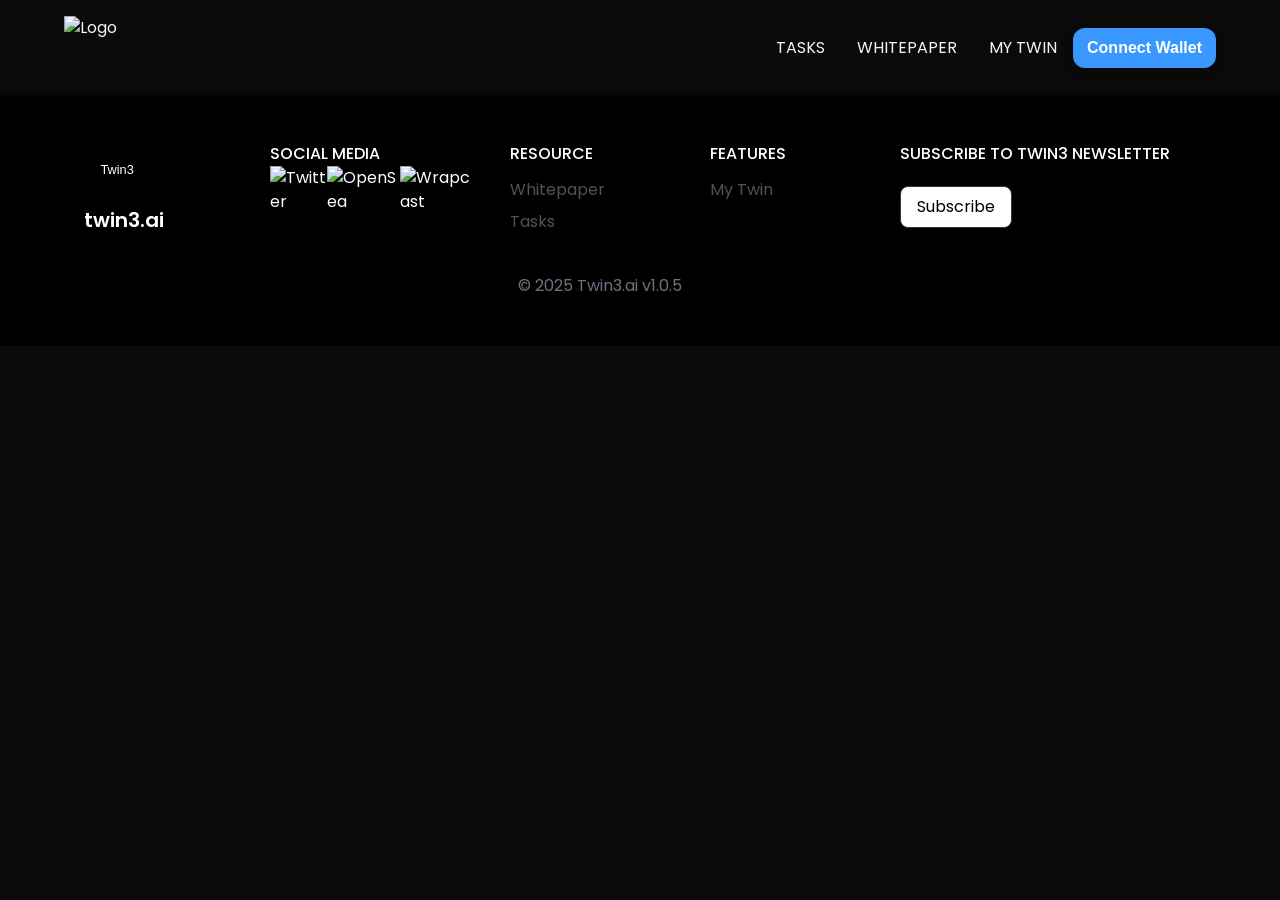
==== commit 736f5dc4: "Fix Airdrop link display" ====
--- a/twin3.ai/index.html
+++ b/twin3.ai/index.html
@@ -77,42 +77,134 @@
 
   // 添加 Airdrop 導航連結
   function addAirdropLink() {
-    // 等待 React 渲染完成
-    setTimeout(() => {
-      const nav = document.querySelector('nav.flex.items-center.justify-between');
+    console.log('Attempting to add Airdrop link...');
+    
+    // 嘗試多種選擇器來找到導航區域
+    const selectors = [
+      'nav',
+      '[role="navigation"]',
+      'header nav',
+      'div[class*="nav"]',
+      'div[class*="header"]'
+    ];
+    
+    let nav = null;
+    for (const selector of selectors) {
+      nav = document.querySelector(selector);
       if (nav) {
-        // 查找包含導航連結的容器
-        const navLinks = nav.querySelector('div:last-child');
-        if (navLinks) {
-          // 查找 MY TWIN 連結
-          const myTwinLink = Array.from(navLinks.children).find(child => 
-            child.textContent && child.textContent.includes('MY TWIN')
-          );
+        console.log(`Found navigation with selector: ${selector}`);
+        break;
+      }
+    }
+    
+    if (!nav) {
+      // 如果找不到導航，嘗試查找包含 MY TWIN 文字的元素
+      const allElements = document.querySelectorAll('*');
+      let navContainer = null;
+      
+      for (const element of allElements) {
+        if (element.textContent && element.textContent.includes('MY TWIN')) {
+          navContainer = element.closest('div, nav, header');
+          if (navContainer) {
+            console.log('Found navigation container via MY TWIN text');
+            nav = navContainer;
+            break;
+          }
+        }
+      }
+    }
+    
+    if (nav) {
+      // 查找 MY TWIN 連結
+      const myTwinElement = Array.from(nav.querySelectorAll('*')).find(element => 
+        element.textContent && element.textContent.trim() === 'MY TWIN'
+      );
+      
+      if (myTwinElement) {
+        console.log('Found MY TWIN element');
+        
+        // 檢查是否已經存在 Airdrop 連結
+        const existingAirdrop = Array.from(nav.querySelectorAll('*')).find(element => 
+          element.textContent && element.textContent.includes('AIRDROP')
+        );
+        
+        if (!existingAirdrop) {
+          // 創建 Airdrop 連結
+          const airdropLink = document.createElement('a');
+          airdropLink.href = '#airdrop';
+          airdropLink.textContent = 'AIRDROP';
+          airdropLink.style.cssText = window.getComputedStyle(myTwinElement).cssText;
           
-          if (myTwinLink) {
-            // 創建 Airdrop 連結
-            const airdropLink = document.createElement('a');
-            airdropLink.href = '#airdrop';
-            airdropLink.textContent = 'AIRDROP';
-            airdropLink.className = myTwinLink.className; // 使用相同的樣式類
-            airdropLink.style.cssText = myTwinLink.style.cssText; // 複製內聯樣式
-            
-            // 在 MY TWIN 後面插入 Airdrop 連結
-            myTwinLink.parentNode.insertBefore(airdropLink, myTwinLink.nextSibling);
+          // 複製類名和樣式
+          if (myTwinElement.className) {
+            airdropLink.className = myTwinElement.className;
+          }
+          
+          // 嘗試插入到 MY TWIN 後面
+          if (myTwinElement.parentNode) {
+            const nextSibling = myTwinElement.nextElementSibling;
+            if (nextSibling && nextSibling.textContent.includes('Connect Wallet')) {
+              // 如果下一個元素是 Connect Wallet，在它前面插入
+              myTwinElement.parentNode.insertBefore(airdropLink, nextSibling);
+            } else {
+              // 否則直接插入到 MY TWIN 後面
+              myTwinElement.parentNode.insertBefore(airdropLink, myTwinElement.nextSibling);
+            }
             
             console.log('Airdrop link added successfully');
           }
-        }
-      }
-    }, 1000); // 延遲 1 秒等待頁面完全載入
+        } else {
+          console.log('Airdrop link already exists');
+        }
+      } else {
+        console.log('MY TWIN element not found');
+      }
+    } else {
+      console.log('Navigation container not found');
+    }
   }
 
-  // 監聽頁面載入完成
-  if (document.readyState === 'loading') {
-    document.addEventListener('DOMContentLoaded', addAirdropLink);
-  } else {
-    addAirdropLink();
-  }
+  // 使用 MutationObserver 來監聽 DOM 變化
+  const navObserver = new MutationObserver(function(mutations) {
+    let shouldTryAdd = false;
+    
+    mutations.forEach(function(mutation) {
+      if (mutation.addedNodes && mutation.addedNodes.length > 0) {
+        for (let i = 0; i < mutation.addedNodes.length; i++) {
+          const newNode = mutation.addedNodes[i];
+          if (newNode.nodeType === 1) { // ELEMENT_NODE
+            // 檢查是否包含導航相關內容
+            if (newNode.textContent && (
+                newNode.textContent.includes('MY TWIN') || 
+                newNode.textContent.includes('TASKS') ||
+                newNode.textContent.includes('WHITEPAPER')
+            )) {
+              shouldTryAdd = true;
+              break;
+            }
+          }
+        }
+      }
+    });
+    
+    if (shouldTryAdd) {
+      setTimeout(addAirdropLink, 100); // 短暫延遲確保 DOM 穩定
+    }
+  });
+
+  // 開始觀察整個文檔的變化
+  navObserver.observe(document.body, {
+    childList: true,
+    subtree: true
+  });
+
+  // 立即嘗試添加
+  addAirdropLink();
+  
+  // 也在不同時間點嘗試添加
+  setTimeout(addAirdropLink, 500);
+  setTimeout(addAirdropLink, 1000);
+  setTimeout(addAirdropLink, 2000);</parameter>
 
   // 處理現有按鈕點擊
   document.addEventListener('click', function(e) {
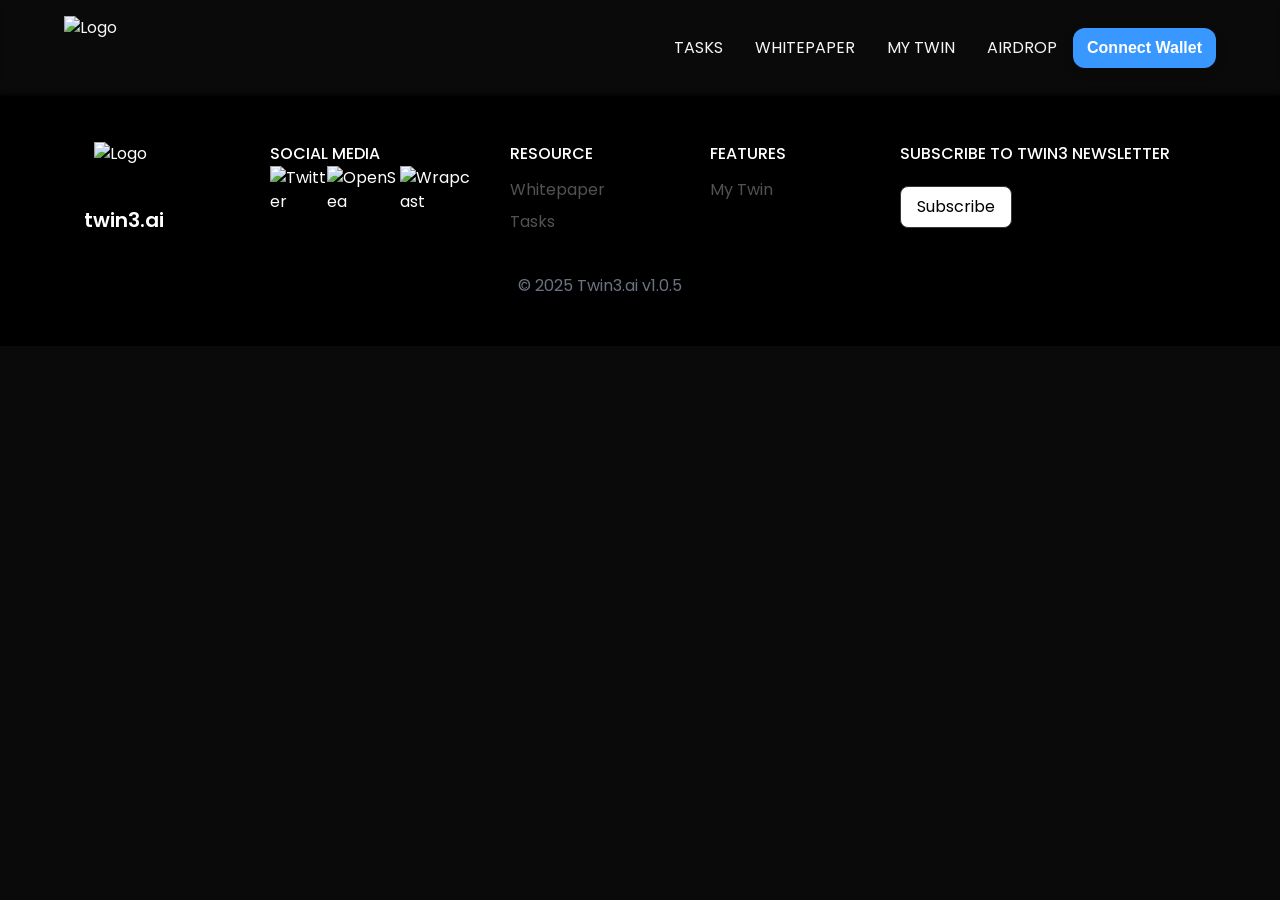
==== commit 9c1bc193: "Fix JavaScript syntax error by removing invalid tag" ====
--- a/twin3.ai/index.html
+++ b/twin3.ai/index.html
@@ -204,7 +204,7 @@
   // 也在不同時間點嘗試添加
   setTimeout(addAirdropLink, 500);
   setTimeout(addAirdropLink, 1000);
-  setTimeout(addAirdropLink, 2000);</parameter>
+  setTimeout(addAirdropLink, 2000);
 
   // 處理現有按鈕點擊
   document.addEventListener('click', function(e) {
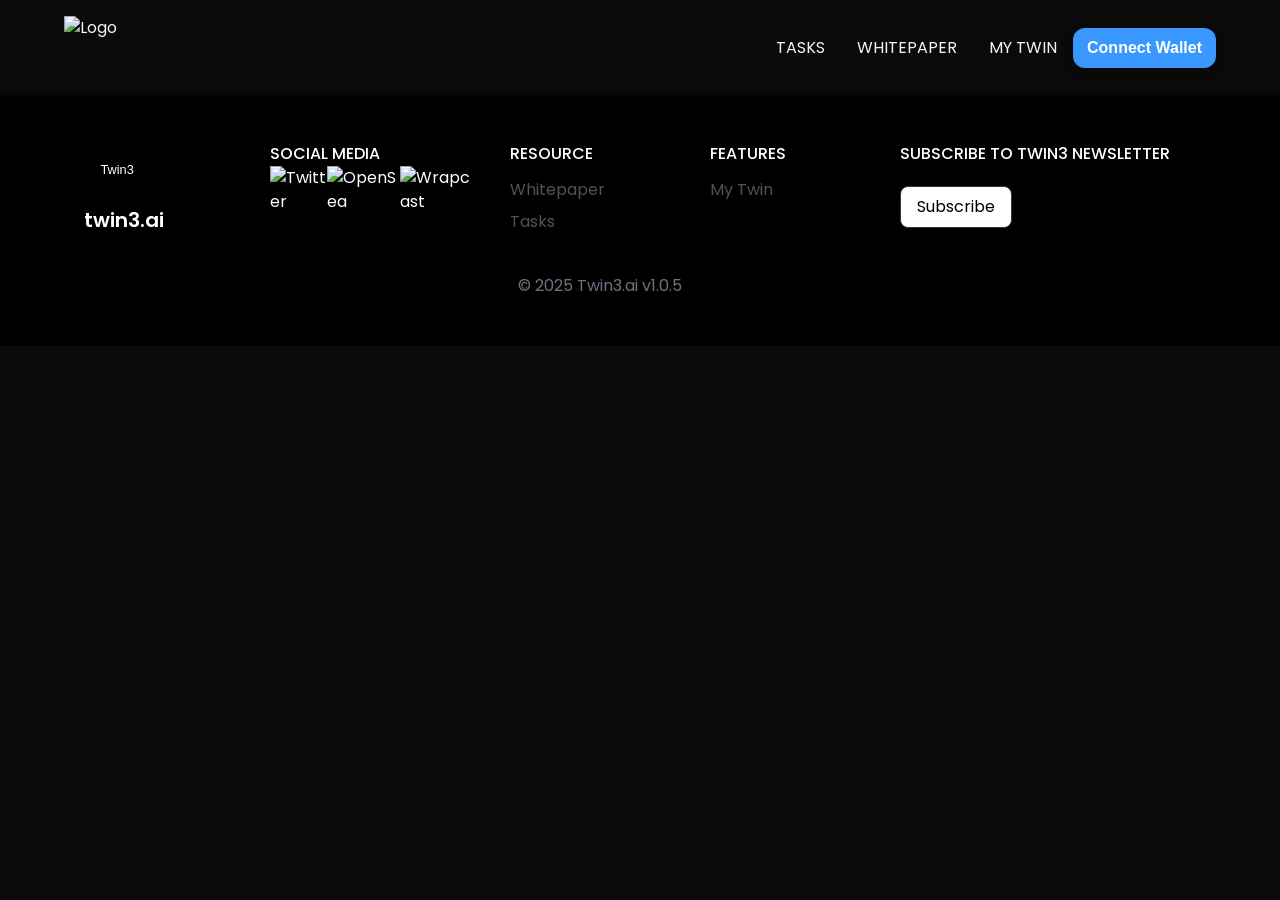
==== commit d507acdc: "Redesign Airdrop Web3 Passport with main page style" ====
--- a/twin3.ai/index.html
+++ b/twin3.ai/index.html
@@ -135,6 +135,12 @@
           airdropLink.textContent = 'AIRDROP';
           airdropLink.style.cssText = window.getComputedStyle(myTwinElement).cssText;
           
+          // 添加點擊事件監聽器
+          airdropLink.addEventListener('click', function(e) {
+            e.preventDefault();
+            showAirdropPassport();
+          });
+          
           // 複製類名和樣式
           if (myTwinElement.className) {
             airdropLink.className = myTwinElement.className;
@@ -206,6 +212,626 @@
   setTimeout(addAirdropLink, 1000);
   setTimeout(addAirdropLink, 2000);
 
+  // Web3 Passport UI 函數
+  function showAirdropPassport() {
+    // 檢查是否已經存在 passport page
+    if (document.getElementById('airdrop-passport-page')) {
+      return;
+    }
+
+    // 隱藏原始內容
+    const rootElement = document.getElementById('root');
+    const originalContent = rootElement.innerHTML;
+    
+    // 創建 passport page
+    const passportPage = document.createElement('div');
+    passportPage.id = 'airdrop-passport-page';
+    passportPage.style.cssText = `
+      min-height: 100vh;
+      background: #0a0a0a;
+      background-image: 
+        radial-gradient(circle at 20% 50%, rgba(120, 119, 198, 0.1) 0%, transparent 50%),
+        radial-gradient(circle at 80% 20%, rgba(120, 119, 198, 0.1) 0%, transparent 50%),
+        radial-gradient(circle at 40% 80%, rgba(120, 119, 198, 0.1) 0%, transparent 50%);
+      color: white;
+      position: fixed;
+      top: 0;
+      left: 0;
+      width: 100%;
+      height: 100vh;
+      z-index: 9999;
+      overflow-y: auto;
+    `;
+
+    // 創建導航欄
+    const navbar = document.createElement('div');
+    navbar.style.cssText = `
+      display: flex;
+      justify-content: space-between;
+      align-items: center;
+      padding: 20px 40px;
+      border-bottom: 1px solid rgba(255, 255, 255, 0.1);
+      backdrop-filter: blur(10px);
+    `;
+
+    // 左側標題
+    const leftSection = document.createElement('div');
+    leftSection.style.cssText = `
+      display: flex;
+      align-items: center;
+      gap: 15px;
+    `;
+
+    const backButton = document.createElement('button');
+    backButton.innerHTML = '←';
+    backButton.style.cssText = `
+      background: none;
+      border: none;
+      color: #fff;
+      font-size: 24px;
+      cursor: pointer;
+      padding: 8px 12px;
+      border-radius: 8px;
+      transition: background 0.3s;
+    `;
+    backButton.onmouseover = () => backButton.style.background = 'rgba(255, 255, 255, 0.1)';
+    backButton.onmouseout = () => backButton.style.background = 'none';
+    backButton.onclick = () => {
+      rootElement.innerHTML = originalContent;
+      // 重新初始化原始頁面功能
+      setTimeout(() => {
+        window.location.reload();
+      }, 100);
+    };
+
+    const pageTitle = document.createElement('h1');
+    pageTitle.textContent = 'My Stamps';
+    title.style.cssText = `
+      color: #fff;
+      font-size: 28px;
+      font-weight: bold;
+      margin: 0;
+      font-family: 'Unbounded', sans-serif;
+    `;
+
+    const infoIcon = document.createElement('span');
+    infoIcon.innerHTML = 'ⓘ';
+    infoIcon.style.cssText = `
+      color: #888;
+      font-size: 18px;
+      cursor: pointer;
+    `;
+
+    // 右側分數
+    const rightSection = document.createElement('div');
+    rightSection.style.cssText = `
+      display: flex;
+      align-items: center;
+      gap: 10px;
+    `;
+
+    const scoreValue = document.createElement('span');
+    scoreValue.id = 'passport-score';
+    scoreValue.textContent = '0.00';
+    scoreValue.style.cssText = `
+      color: #fff;
+      font-size: 24px;
+      font-weight: 600;
+      font-family: 'Unbounded', sans-serif;
+    `;
+
+    const scoreLabel = document.createElement('span');
+    scoreLabel.textContent = 'Passing Score';
+    scoreLabel.style.cssText = `
+      color: #888;
+      font-size: 12px;
+    `;
+
+    const codeIcon = document.createElement('button');
+    codeIcon.innerHTML = '</>';
+    codeIcon.style.cssText = `
+      background: none;
+      border: 1px solid #555;
+      color: #fff;
+      padding: 8px 12px;
+      border-radius: 8px;
+      cursor: pointer;
+      font-size: 14px;
+      transition: all 0.3s;
+    `;
+    codeIcon.onmouseover = () => {
+      codeIcon.style.borderColor = '#888';
+      codeIcon.style.background = 'rgba(255, 255, 255, 0.1)';
+    };
+    codeIcon.onmouseout = () => {
+      codeIcon.style.borderColor = '#555';
+      codeIcon.style.background = 'none';
+    };
+
+    // 組裝導航欄
+    leftSection.appendChild(backButton);
+    leftSection.appendChild(pageTitle);
+    leftSection.appendChild(infoIcon);
+    rightSection.appendChild(scoreValue);
+    rightSection.appendChild(scoreLabel);
+    rightSection.appendChild(codeIcon);
+    navbar.appendChild(leftSection);
+    navbar.appendChild(rightSection);
+
+    // 主要內容容器
+    const mainContent = document.createElement('div');
+    mainContent.style.cssText = `
+      padding: 40px;
+      max-width: 1400px;
+      margin: 0 auto;
+    `;
+
+    // 認證選項數據（更新為與圖片相符的選項）
+    const authOptions = [
+      { name: 'GTC Staking', icon: '💎', points: 5.2, connected: false, description: 'Connect to passport to verify your staking amount.', buttonText: 'Verify amount' },
+      { name: 'Gitcoin', icon: '🦄', points: 8.1, connected: true, description: 'Connect with Github to verify with your Gitcoin account.', buttonText: 'Verified' },
+      { name: 'Twitter', icon: '🐦', points: 6.5, connected: true, description: 'Connect your existing Twitter account to verify.', buttonText: 'Verified' },
+      { name: 'Discord', icon: '💬', points: 4.8, connected: true, description: 'Connect your existing Discord account to verify.', buttonText: 'Verified' },
+      { name: 'Google', icon: '🅖', points: 3.2, connected: true, description: 'Connect your existing Google Account to verify.', buttonText: 'Verified' },
+      { name: 'Github', icon: '💻', points: 7.3, connected: true, description: 'Connect your existing Github account to verify.', buttonText: 'Verified' },
+      { name: 'Facebook', icon: '📘', points: 2.8, connected: true, description: 'Connect your existing account to verify with Facebook.', buttonText: 'Verified' },
+      { name: 'LinkedIn', icon: '💼', points: 4.1, connected: true, description: 'Connect your existing LinkedIn account to verify.', buttonText: 'Verified' },
+      { name: 'ENS', icon: '◈', points: 12.5, connected: true, description: 'Purchase an .eth name to verify/ connect your existing account.', buttonText: 'Verified' },
+      { name: 'BrightID', icon: '🌟', points: 8.7, connected: true, description: 'Connect your BrightID.', buttonText: 'Verified' },
+      { name: 'Proof of Humanity', icon: '👤', points: 15.0, connected: false, description: 'Connect your wallet to start the process of verifying with Proof of Humanity.', buttonText: 'Connect Account' },
+      { name: 'ETH', icon: '⟠', points: 9.3, connected: true, description: 'ETH possession and transaction verification.', buttonText: 'Verified' },
+      { name: 'Snapshot', icon: '⚡', points: 6.8, connected: true, description: 'Connect your existing account to verify with Snapshot.', buttonText: 'Verified' },
+      { name: 'GitPOAP', icon: '🏆', points: 11.2, connected: false, description: 'GitPOAP Verification.', buttonText: 'Connect Account' },
+      { name: 'NFT Holder', icon: '🖼️', points: 10.5, connected: true, description: 'Connect a wallet and validate the stamp by retrieving an NFT.', buttonText: 'Verified' },
+      { name: 'ZkSync', icon: '↔️', points: 7.9, connected: true, description: 'ZkSync Verification.', buttonText: 'Verified' }
+    ];
+
+    // 認證選項容器
+    const authContainer = document.createElement('div');
+    authContainer.style.cssText = `
+      display: grid;
+      grid-template-columns: repeat(auto-fill, minmax(300px, 1fr));
+      gap: 20px;
+      margin-bottom: 40px;
+      
+      @media (max-width: 768px) {
+        grid-template-columns: 1fr;
+        gap: 15px;
+      }
+      
+      @media (min-width: 769px) and (max-width: 1200px) {
+        grid-template-columns: repeat(2, 1fr);
+      }
+      
+      @media (min-width: 1201px) {
+        grid-template-columns: repeat(4, 1fr);
+      }
+    `;
+
+    let currentScore = 0;
+    
+    // 計算初始分數
+    authOptions.forEach(option => {
+      if (option.connected) {
+        currentScore += option.points;
+      }
+    });
+    scoreValue.textContent = currentScore.toFixed(2);
+
+    authOptions.forEach((option, index) => {
+      const authItem = document.createElement('div');
+      authItem.style.cssText = `
+        background: rgba(20, 20, 20, 0.8);
+        border: 1px solid ${option.connected ? '#22c55e' : 'rgba(255, 255, 255, 0.1)'};
+        border-radius: 12px;
+        padding: 24px;
+        transition: all 0.3s ease;
+        cursor: pointer;
+        position: relative;
+        backdrop-filter: blur(10px);
+        height: fit-content;
+      `;
+
+      authItem.onmouseover = () => {
+        authItem.style.transform = 'translateY(-4px)';
+        authItem.style.boxShadow = '0 8px 25px rgba(0, 0, 0, 0.3)';
+        if (!option.connected) {
+          authItem.style.borderColor = 'rgba(255, 255, 255, 0.3)';
+        }
+      };
+      authItem.onmouseout = () => {
+        authItem.style.transform = 'translateY(0)';
+        authItem.style.boxShadow = 'none';
+        if (!option.connected) {
+          authItem.style.borderColor = 'rgba(255, 255, 255, 0.1)';
+        }
+      };
+
+      const authHeader = document.createElement('div');
+      authHeader.style.cssText = `
+        display: flex;
+        align-items: center;
+        margin-bottom: 16px;
+        gap: 12px;
+      `;
+
+      const authIcon = document.createElement('div');
+      authIcon.style.cssText = `
+        width: 40px;
+        height: 40px;
+        border-radius: 8px;
+        background: rgba(255, 255, 255, 0.1);
+        display: flex;
+        align-items: center;
+        justify-content: center;
+        font-size: 20px;
+        flex-shrink: 0;
+      `;
+      
+      // 根據不同服務設置不同的圖標背景色
+      const iconColors = {
+        'Twitter': '#1da1f2', 'Discord': '#5865f2', 'Github': '#333',
+        'Google': '#ea4335', 'Facebook': '#1877f2', 'LinkedIn': '#0077b5',
+        'ENS': '#5298ff', 'ETH': '#627eea'
+      };
+      
+      if (iconColors[option.name]) {
+        authIcon.style.background = iconColors[option.name];
+      }
+      
+      authIcon.textContent = option.icon;
+
+      const authInfo = document.createElement('div');
+      authInfo.style.cssText = `
+        flex: 1;
+      `;
+
+      const authName = document.createElement('h3');
+      authName.textContent = option.name;
+      authName.style.cssText = `
+        color: #fff;
+        font-size: 18px;
+        font-weight: 600;
+        margin: 0 0 4px 0;
+        font-family: 'Unbounded', sans-serif;
+      `;
+
+      const authDescription = document.createElement('p');
+      authDescription.textContent = option.description;
+      authDescription.style.cssText = `
+        color: #888;
+        font-size: 14px;
+        margin: 0 0 20px 0;
+        line-height: 1.4;
+      `;
+
+      const authButton = document.createElement('button');
+      authButton.textContent = option.buttonText;
+    scoreValue.style.cssText = `
+        width: 100%;
+        padding: 12px 16px;
+        border: none;
+        border-radius: 8px;
+        font-weight: 600;
+        cursor: pointer;
+        transition: all 0.3s ease;
+        font-size: 14px;
+        ${option.connected ? 
+          'background: #22c55e; color: white;' : 
+          'background: rgba(255, 255, 255, 0.1); color: #fff; border: 1px solid rgba(255, 255, 255, 0.2);'
+        }
+      `;
+
+      if (option.connected) {
+        authButton.innerHTML = '✓ Verified';
+      }
+
+      if (!option.connected) {
+        authButton.onmouseover = () => {
+          authButton.style.background = 'rgba(255, 255, 255, 0.2)';
+          authButton.style.borderColor = 'rgba(255, 255, 255, 0.4)';
+        };
+        authButton.onmouseout = () => {
+          authButton.style.background = 'rgba(255, 255, 255, 0.1)';
+          authButton.style.borderColor = 'rgba(255, 255, 255, 0.2)';
+        };
+
+        authButton.onclick = (e) => {
+          e.stopPropagation();
+          // 模擬連接過程
+          authButton.textContent = 'Connecting...';
+          authButton.style.background = '#6b7280';
+          authButton.disabled = true;
+
+          setTimeout(() => {
+            option.connected = true;
+            currentScore += option.points;
+            authButton.innerHTML = '✓ Verified';
+            authButton.style.background = '#22c55e';
+            authButton.style.border = 'none';
+            authButton.disabled = false;
+            
+            // 更新分數顯示
+            scoreValue.textContent = currentScore.toFixed(2);
+            
+            // 更新項目樣式
+            authItem.style.borderColor = '#22c55e';
+            
+            // 添加連接成功效果
+            const successEffect = document.createElement('div');
+            successEffect.style.cssText = \`
+              position: absolute;
+              top: 0;
+              left: 0;
+              right: 0;
+              bottom: 0;
+              background: linear-gradient(45deg, transparent, rgba(34, 197, 94, 0.2), transparent);
+              border-radius: 12px;
+              animation: shimmer 1s ease-in-out;
+              pointer-events: none;
+            \`;
+            authItem.appendChild(successEffect);
+            setTimeout(() => successEffect.remove(), 1000);
+          }, 1500);
+        };
+      }
+
+      authInfo.appendChild(authName);
+      authHeader.appendChild(authIcon);
+      authHeader.appendChild(authInfo);
+      
+      authItem.appendChild(authHeader);
+      authItem.appendChild(authDescription);
+      authItem.appendChild(authButton);
+
+      authContainer.appendChild(authItem);
+    });
+
+    // 添加響應式 CSS
+    const responsiveStyle = document.createElement('style');
+    responsiveStyle.textContent = \`
+      @keyframes shimmer {
+        0% { transform: translateX(-100%); }
+        100% { transform: translateX(100%); }
+      }
+      
+      @media (max-width: 768px) {
+        #airdrop-passport-page .main-content {
+          padding: 20px !important;
+        }
+        
+        #airdrop-passport-page .navbar {
+          padding: 15px 20px !important;
+        }
+        
+        #airdrop-passport-page .page-title {
+          font-size: 24px !important;
+        }
+        
+        #airdrop-passport-page .score-value {
+          font-size: 20px !important;
+        }
+      }
+      
+      @media (max-width: 480px) {
+        #airdrop-passport-page .navbar {
+          flex-direction: column;
+          gap: 15px;
+          align-items: flex-start;
+        }
+        
+        #airdrop-passport-page .right-section {
+          align-self: flex-end;
+        }
+      }
+    `;
+    document.head.appendChild(responsiveStyle);
+
+    // 添加類名以便 CSS 選擇器使用
+    navbar.className = 'navbar';
+    mainContent.className = 'main-content';
+    pageTitle.className = 'page-title';
+    scoreValue.className = 'score-value';
+
+
+    // 認證選項數據
+    const authOptions = [
+      { name: 'Twitter', icon: '🐦', points: 100, connected: false, description: 'Verify your Twitter account' },
+      { name: 'Discord', icon: '💬', points: 80, connected: false, description: 'Join our Discord community' },
+      { name: 'GitHub', icon: '💻', points: 120, connected: false, description: 'Connect your GitHub profile' },
+      { name: 'Email', icon: '📧', points: 50, connected: false, description: 'Verify your email address' },
+      { name: 'Telegram', icon: '✈️', points: 60, connected: false, description: 'Join our Telegram channel' },
+      { name: 'Wallet', icon: '🔗', points: 150, connected: false, description: 'Connect your Web3 wallet' },
+      { name: 'NFT Holder', icon: '🖼️', points: 200, connected: false, description: 'Hold qualifying NFTs' },
+      { name: 'DeFi User', icon: '💎', points: 180, connected: false, description: 'Active DeFi participation' }
+    ];
+
+    // 認證選項容器
+    const authContainer = document.createElement('div');
+    authContainer.style.cssText = `
+      display: grid;
+      grid-template-columns: repeat(auto-fit, minmax(280px, 1fr));
+      gap: 15px;
+      margin-bottom: 20px;
+    `;
+
+    let currentScore = 0;
+
+    authOptions.forEach((option, index) => {
+      const authItem = document.createElement('div');
+      authItem.style.cssText = `
+        background: rgba(255, 255, 255, 0.05);
+        border: 1px solid rgba(255, 255, 255, 0.1);
+        border-radius: 12px;
+        padding: 20px;
+        transition: all 0.3s ease;
+        cursor: pointer;
+        position: relative;
+        overflow: hidden;
+      `;
+
+      authItem.onmouseover = () => {
+        authItem.style.background = 'rgba(255, 255, 255, 0.1)';
+        authItem.style.borderColor = '#667eea';
+        authItem.style.transform = 'translateY(-2px)';
+      };
+      authItem.onmouseout = () => {
+        if (!option.connected) {
+          authItem.style.background = 'rgba(255, 255, 255, 0.05)';
+          authItem.style.borderColor = 'rgba(255, 255, 255, 0.1)';
+          authItem.style.transform = 'translateY(0)';
+        }
+      };
+
+      const authHeader = document.createElement('div');
+      authHeader.style.cssText = `
+        display: flex;
+        align-items: center;
+        justify-content: space-between;
+        margin-bottom: 10px;
+      `;
+
+      const authInfo = document.createElement('div');
+      authInfo.style.cssText = `
+        display: flex;
+        align-items: center;
+        gap: 12px;
+      `;
+
+      const authIcon = document.createElement('span');
+      authIcon.textContent = option.icon;
+      authIcon.style.cssText = `
+        font-size: 24px;
+      `;
+
+      const authName = document.createElement('h4');
+      authName.textContent = option.name;
+      authName.style.cssText = `
+        color: #fff;
+        font-size: 18px;
+        font-weight: 600;
+        margin: 0;
+      `;
+
+      const authPoints = document.createElement('span');
+      authPoints.textContent = '+' + option.points;
+      authPoints.style.cssText = `
+        color: #4ade80;
+        font-weight: bold;
+        font-size: 16px;
+      `;
+
+      const authDescription = document.createElement('p');
+      authDescription.textContent = option.description;
+      authDescription.style.cssText = `
+        color: #a0a0a0;
+        font-size: 14px;
+        margin: 0 0 15px 0;
+      `;
+
+      const authButton = document.createElement('button');
+      authButton.textContent = option.connected ? 'Connected ✓' : 'Connect';
+      authButton.style.cssText = `
+        width: 100%;
+        padding: 12px;
+        border: none;
+        border-radius: 8px;
+        font-weight: 600;
+        cursor: pointer;
+        transition: all 0.3s ease;
+        background: ${option.connected ? '#4ade80' : 'linear-gradient(90deg, #667eea 0%, #764ba2 100%)'};
+        color: white;
+      `;
+
+      if (!option.connected) {
+        authButton.onmouseover = () => {
+          authButton.style.transform = 'translateY(-1px)';
+          authButton.style.boxShadow = '0 4px 12px rgba(102, 126, 234, 0.4)';
+        };
+        authButton.onmouseout = () => {
+          authButton.style.transform = 'translateY(0)';
+          authButton.style.boxShadow = 'none';
+        };
+
+        authButton.onclick = (e) => {
+          e.stopPropagation();
+          // 模擬連接過程
+          authButton.textContent = 'Connecting...';
+          authButton.style.background = '#6b7280';
+          authButton.disabled = true;
+
+          setTimeout(() => {
+            option.connected = true;
+            currentScore += option.points;
+            authButton.textContent = 'Connected ✓';
+            authButton.style.background = '#4ade80';
+            authButton.disabled = false;
+            
+            // 更新分數顯示
+            document.getElementById('passport-score').textContent = currentScore;
+            
+            // 更新項目樣式
+            authItem.style.background = 'rgba(74, 222, 128, 0.1)';
+            authItem.style.borderColor = '#4ade80';
+            
+            // 添加連接成功效果
+            const successEffect = document.createElement('div');
+            successEffect.style.cssText = `
+              position: absolute;
+              top: 0;
+              left: 0;
+              right: 0;
+              bottom: 0;
+              background: linear-gradient(45deg, transparent, rgba(74, 222, 128, 0.2), transparent);
+              animation: shimmer 0.8s ease-in-out;
+              pointer-events: none;
+            `;
+            authItem.appendChild(successEffect);
+            setTimeout(() => successEffect.remove(), 800);
+          }, 1500);
+        };
+      }
+
+      authInfo.appendChild(authIcon);
+      authInfo.appendChild(authName);
+      authHeader.appendChild(authInfo);
+      authHeader.appendChild(authPoints);
+
+      authItem.appendChild(authHeader);
+      authItem.appendChild(authDescription);
+      authItem.appendChild(authButton);
+
+      authContainer.appendChild(authItem);
+    });
+
+    // 添加 CSS 動畫
+    const style = document.createElement('style');
+    style.textContent = `
+      @keyframes shimmer {
+        0% { transform: translateX(-100%); }
+        100% { transform: translateX(100%); }
+      }
+    `;
+    document.head.appendChild(style);
+
+    // 組裝 modal
+    passportContainer.appendChild(closeButton);
+    passportContainer.appendChild(title);
+    passportContainer.appendChild(subtitle);
+    passportContainer.appendChild(scoreContainer);
+    passportContainer.appendChild(authContainer);
+
+    modalOverlay.appendChild(passportContainer);
+    document.body.appendChild(modalOverlay);
+
+    // 點擊外部關閉
+    modalOverlay.onclick = (e) => {
+      if (e.target === modalOverlay) {
+        modalOverlay.remove();
+      }
+    };
+  }
+
   // 處理現有按鈕點擊
   document.addEventListener('click', function(e) {
     if (e.target.tagName === 'BUTTON' || e.target.tagName === 'A') {
